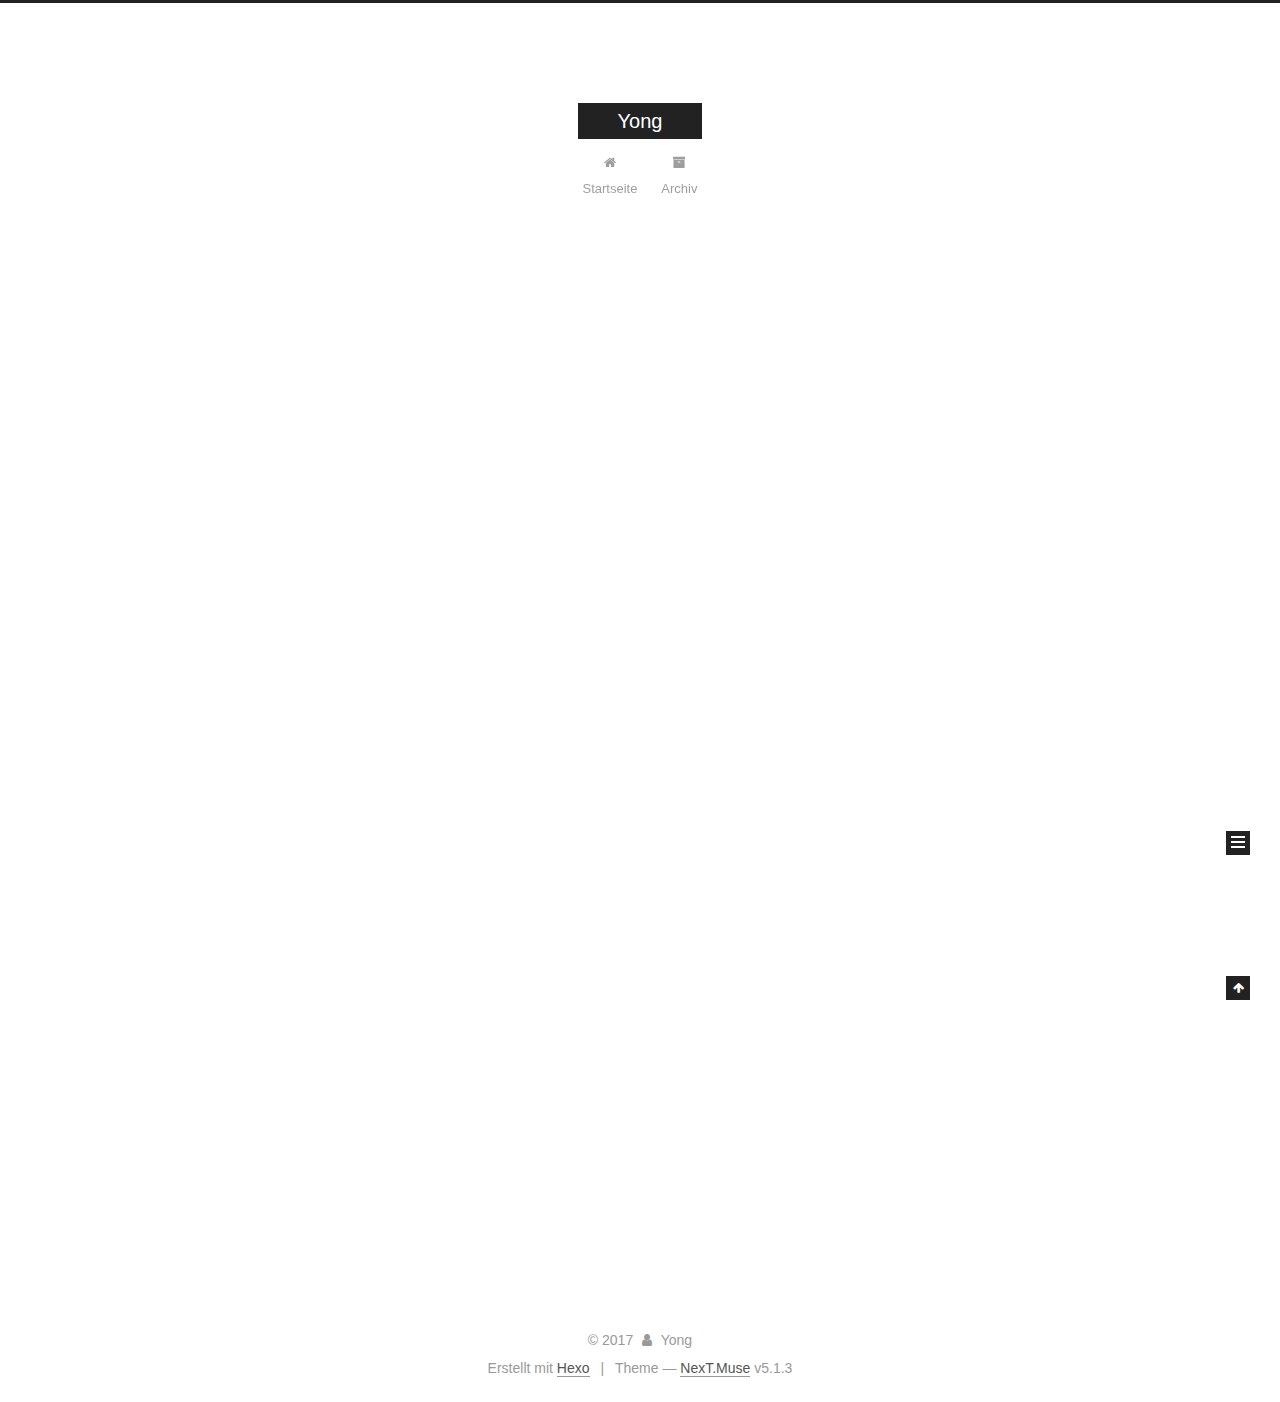
==== index.html @ 6906486b "Site updated: 2017-10-25 20:47:53" ====
<!DOCTYPE html>



  


<html class="theme-next muse use-motion" lang="">
<head>
  <meta charset="UTF-8"/>
<meta http-equiv="X-UA-Compatible" content="IE=edge" />
<meta name="viewport" content="width=device-width, initial-scale=1, maximum-scale=1"/>
<meta name="theme-color" content="#222">









<meta http-equiv="Cache-Control" content="no-transform" />
<meta http-equiv="Cache-Control" content="no-siteapp" />
















  
  
  <link href="/lib/fancybox/source/jquery.fancybox.css?v=2.1.5" rel="stylesheet" type="text/css" />







<link href="/lib/font-awesome/css/font-awesome.min.css?v=4.6.2" rel="stylesheet" type="text/css" />

<link href="/css/main.css?v=5.1.3" rel="stylesheet" type="text/css" />


  <link rel="apple-touch-icon" sizes="180x180" href="/images/apple-touch-icon-next.png?v=5.1.3">


  <link rel="icon" type="image/png" sizes="32x32" href="/images/favicon-32x32-next.png?v=5.1.3">


  <link rel="icon" type="image/png" sizes="16x16" href="/images/favicon-16x16-next.png?v=5.1.3">


  <link rel="mask-icon" href="/images/logo.svg?v=5.1.3" color="#222">





  <meta name="keywords" content="Hexo, NexT" />










<meta property="og:type" content="website">
<meta property="og:title" content="Yong">
<meta property="og:url" content="http://yoursite.com/index.html">
<meta property="og:site_name" content="Yong">
<meta name="twitter:card" content="summary">
<meta name="twitter:title" content="Yong">



<script type="text/javascript" id="hexo.configurations">
  var NexT = window.NexT || {};
  var CONFIG = {
    root: '/',
    scheme: 'Muse',
    version: '5.1.3',
    sidebar: {"position":"left","display":"post","offset":12,"b2t":false,"scrollpercent":false,"onmobile":false},
    fancybox: true,
    tabs: true,
    motion: {"enable":true,"async":false,"transition":{"post_block":"fadeIn","post_header":"slideDownIn","post_body":"slideDownIn","coll_header":"slideLeftIn","sidebar":"slideUpIn"}},
    duoshuo: {
      userId: '0',
      author: 'Author'
    },
    algolia: {
      applicationID: '',
      apiKey: '',
      indexName: '',
      hits: {"per_page":10},
      labels: {"input_placeholder":"Search for Posts","hits_empty":"We didn't find any results for the search: ${query}","hits_stats":"${hits} results found in ${time} ms"}
    }
  };
</script>



  <link rel="canonical" href="http://yoursite.com/"/>





  <title>Yong</title>
  








</head>

<body itemscope itemtype="http://schema.org/WebPage" lang="">

  
  
    
  

  <div class="container sidebar-position-left 
  page-home">
    <div class="headband"></div>

    <header id="header" class="header" itemscope itemtype="http://schema.org/WPHeader">
      <div class="header-inner"><div class="site-brand-wrapper">
  <div class="site-meta ">
    

    <div class="custom-logo-site-title">
      <a href="/"  class="brand" rel="start">
        <span class="logo-line-before"><i></i></span>
        <span class="site-title">Yong</span>
        <span class="logo-line-after"><i></i></span>
      </a>
    </div>
      
        <p class="site-subtitle"></p>
      
  </div>

  <div class="site-nav-toggle">
    <button>
      <span class="btn-bar"></span>
      <span class="btn-bar"></span>
      <span class="btn-bar"></span>
    </button>
  </div>
</div>

<nav class="site-nav">
  

  
    <ul id="menu" class="menu">
      
        
        <li class="menu-item menu-item-home">
          <a href="/" rel="section">
            
              <i class="menu-item-icon fa fa-fw fa-home"></i> <br />
            
            Startseite
          </a>
        </li>
      
        
        <li class="menu-item menu-item-archives">
          <a href="/archives/" rel="section">
            
              <i class="menu-item-icon fa fa-fw fa-archive"></i> <br />
            
            Archiv
          </a>
        </li>
      

      
    </ul>
  

  
</nav>



 </div>
    </header>

    <main id="main" class="main">
      <div class="main-inner">
        <div class="content-wrap">
          <div id="content" class="content">
            
  <section id="posts" class="posts-expand">
    
      

  

  
  
  

  <article class="post post-type-normal" itemscope itemtype="http://schema.org/Article">
  
  
  
  <div class="post-block">
    <link itemprop="mainEntityOfPage" href="http://yoursite.com/2017/10/25/hello-world/">

    <span hidden itemprop="author" itemscope itemtype="http://schema.org/Person">
      <meta itemprop="name" content="Yong">
      <meta itemprop="description" content="">
      <meta itemprop="image" content="/images/avatar.gif">
    </span>

    <span hidden itemprop="publisher" itemscope itemtype="http://schema.org/Organization">
      <meta itemprop="name" content="Yong">
    </span>

    
      <header class="post-header">

        
        
          <h1 class="post-title" itemprop="name headline">
                
                <a class="post-title-link" href="/2017/10/25/hello-world/" itemprop="url">Hello World</a></h1>
        

        <div class="post-meta">
          <span class="post-time">
            
              <span class="post-meta-item-icon">
                <i class="fa fa-calendar-o"></i>
              </span>
              
                <span class="post-meta-item-text">Veröffentlicht am</span>
              
              <time title="Post created" itemprop="dateCreated datePublished" datetime="2017-10-25T19:03:05+08:00">
                2017-10-25
              </time>
            

            

            
          </span>

          

          
            
          

          
          

          

          

          

        </div>
      </header>
    

    
    
    
    <div class="post-body" itemprop="articleBody">

      
      

      
        
          
            <p>Welcome to <a href="https://hexo.io/" target="_blank" rel="external">Hexo</a>! This is your very first post. Check <a href="https://hexo.io/docs/" target="_blank" rel="external">documentation</a> for more info. If you get any problems when using Hexo, you can find the answer in <a href="https://hexo.io/docs/troubleshooting.html" target="_blank" rel="external">troubleshooting</a> or you can ask me on <a href="https://github.com/hexojs/hexo/issues" target="_blank" rel="external">GitHub</a>.</p>
<h2 id="Quick-Start"><a href="#Quick-Start" class="headerlink" title="Quick Start"></a>Quick Start</h2><h3 id="Create-a-new-post"><a href="#Create-a-new-post" class="headerlink" title="Create a new post"></a>Create a new post</h3><figure class="highlight bash"><table><tr><td class="gutter"><pre><div class="line">1</div></pre></td><td class="code"><pre><div class="line">$ hexo new <span class="string">"My New Post"</span></div></pre></td></tr></table></figure>
<p>More info: <a href="https://hexo.io/docs/writing.html" target="_blank" rel="external">Writing</a></p>
<h3 id="Run-server"><a href="#Run-server" class="headerlink" title="Run server"></a>Run server</h3><figure class="highlight bash"><table><tr><td class="gutter"><pre><div class="line">1</div></pre></td><td class="code"><pre><div class="line">$ hexo server</div></pre></td></tr></table></figure>
<p>More info: <a href="https://hexo.io/docs/server.html" target="_blank" rel="external">Server</a></p>
<h3 id="Generate-static-files"><a href="#Generate-static-files" class="headerlink" title="Generate static files"></a>Generate static files</h3><figure class="highlight bash"><table><tr><td class="gutter"><pre><div class="line">1</div></pre></td><td class="code"><pre><div class="line">$ hexo generate</div></pre></td></tr></table></figure>
<p>More info: <a href="https://hexo.io/docs/generating.html" target="_blank" rel="external">Generating</a></p>
<h3 id="Deploy-to-remote-sites"><a href="#Deploy-to-remote-sites" class="headerlink" title="Deploy to remote sites"></a>Deploy to remote sites</h3><figure class="highlight bash"><table><tr><td class="gutter"><pre><div class="line">1</div></pre></td><td class="code"><pre><div class="line">$ hexo deploy</div></pre></td></tr></table></figure>
<p>More info: <a href="https://hexo.io/docs/deployment.html" target="_blank" rel="external">Deployment</a></p>

          
        
      
    </div>
    
    
    

    

    

    

    <footer class="post-footer">
      

      

      

      
      
        <div class="post-eof"></div>
      
    </footer>
  </div>
  
  
  
  </article>


    
  </section>

  


          </div>
          


          

        </div>
        
          
  
  <div class="sidebar-toggle">
    <div class="sidebar-toggle-line-wrap">
      <span class="sidebar-toggle-line sidebar-toggle-line-first"></span>
      <span class="sidebar-toggle-line sidebar-toggle-line-middle"></span>
      <span class="sidebar-toggle-line sidebar-toggle-line-last"></span>
    </div>
  </div>

  <aside id="sidebar" class="sidebar">
    
    <div class="sidebar-inner">

      

      

      <section class="site-overview-wrap sidebar-panel sidebar-panel-active">
        <div class="site-overview">
          <div class="site-author motion-element" itemprop="author" itemscope itemtype="http://schema.org/Person">
            
              <p class="site-author-name" itemprop="name">Yong</p>
              <p class="site-description motion-element" itemprop="description"></p>
          </div>

          <nav class="site-state motion-element">

            
              <div class="site-state-item site-state-posts">
              
                <a href="/archives/">
              
                  <span class="site-state-item-count">1</span>
                  <span class="site-state-item-name">Artikel</span>
                </a>
              </div>
            

            

            

          </nav>

          

          <div class="links-of-author motion-element">
            
          </div>

          
          

          
          

          

        </div>
      </section>

      

      

    </div>
  </aside>


        
      </div>
    </main>

    <footer id="footer" class="footer">
      <div class="footer-inner">
        <div class="copyright">&copy; <span itemprop="copyrightYear">2017</span>
  <span class="with-love">
    <i class="fa fa-user"></i>
  </span>
  <span class="author" itemprop="copyrightHolder">Yong</span>

  
</div>


  <div class="powered-by">Erstellt mit  <a class="theme-link" target="_blank" href="https://hexo.io">Hexo</a></div>



  <span class="post-meta-divider">|</span>



  <div class="theme-info">Theme &mdash; <a class="theme-link" target="_blank" href="https://github.com/iissnan/hexo-theme-next">NexT.Muse</a> v5.1.3</div>




        







        
      </div>
    </footer>

    
      <div class="back-to-top">
        <i class="fa fa-arrow-up"></i>
        
      </div>
    

    

  </div>

  

<script type="text/javascript">
  if (Object.prototype.toString.call(window.Promise) !== '[object Function]') {
    window.Promise = null;
  }
</script>









  












  
  
    <script type="text/javascript" src="/lib/jquery/index.js?v=2.1.3"></script>
  

  
  
    <script type="text/javascript" src="/lib/fastclick/lib/fastclick.min.js?v=1.0.6"></script>
  

  
  
    <script type="text/javascript" src="/lib/jquery_lazyload/jquery.lazyload.js?v=1.9.7"></script>
  

  
  
    <script type="text/javascript" src="/lib/velocity/velocity.min.js?v=1.2.1"></script>
  

  
  
    <script type="text/javascript" src="/lib/velocity/velocity.ui.min.js?v=1.2.1"></script>
  

  
  
    <script type="text/javascript" src="/lib/fancybox/source/jquery.fancybox.pack.js?v=2.1.5"></script>
  


  


  <script type="text/javascript" src="/js/src/utils.js?v=5.1.3"></script>

  <script type="text/javascript" src="/js/src/motion.js?v=5.1.3"></script>



  
  

  

  


  <script type="text/javascript" src="/js/src/bootstrap.js?v=5.1.3"></script>



  


  




	





  





  












  





  

  

  
  

  

  

  

</body>
</html>
---- css/main.css ----
/* normalize.css v3.0.2 | MIT License | git.io/normalize */
html {
  font-family: sans-serif; /* 1 */
  -ms-text-size-adjust: 100%; /* 2 */
  -webkit-text-size-adjust: 100%; /* 2 */
}
body {
  margin: 0;
}
article,
aside,
details,
figcaption,
figure,
footer,
header,
hgroup,
main,
menu,
nav,
section,
summary {
  display: block;
}
audio,
canvas,
progress,
video {
  display: inline-block; /* 1 */
  vertical-align: baseline; /* 2 */
}
audio:not([controls]) {
  display: none;
  height: 0;
}
[hidden],
template {
  display: none;
}
a {
  background-color: transparent;
}
a:active,
a:hover {
  outline: 0;
}
abbr[title] {
  border-bottom: 1px dotted;
}
b,
strong {
  font-weight: bold;
}
dfn {
  font-style: italic;
}
h1 {
  font-size: 2em;
  margin: 0.67em 0;
}
mark {
  background: #ff0;
  color: #000;
}
small {
  font-size: 80%;
}
sub,
sup {
  font-size: 75%;
  line-height: 0;
  position: relative;
  vertical-align: baseline;
}
sup {
  top: -0.5em;
}
sub {
  bottom: -0.25em;
}
img {
  border: 0;
}
svg:not(:root) {
  overflow: hidden;
}
figure {
  margin: 1em 40px;
}
hr {
  -moz-box-sizing: content-box;
  box-sizing: content-box;
  height: 0;
}
pre {
  overflow: auto;
}
code,
kbd,
pre,
samp {
  font-family: monospace, monospace;
  font-size: 1em;
}
button,
input,
optgroup,
select,
textarea {
  color: inherit; /* 1 */
  font: inherit; /* 2 */
  margin: 0; /* 3 */
}
button {
  overflow: visible;
}
button,
select {
  text-transform: none;
}
button,
html input[type="button"],
input[type="reset"],
input[type="submit"] {
  -webkit-appearance: button; /* 2 */
  cursor: pointer; /* 3 */
}
button[disabled],
html input[disabled] {
  cursor: default;
}
button::-moz-focus-inner,
input::-moz-focus-inner {
  border: 0;
  padding: 0;
}
input {
  line-height: normal;
}
input[type="checkbox"],
input[type="radio"] {
  box-sizing: border-box; /* 1 */
  padding: 0; /* 2 */
}
input[type="number"]::-webkit-inner-spin-button,
input[type="number"]::-webkit-outer-spin-button {
  height: auto;
}
input[type="search"] {
  -webkit-appearance: textfield; /* 1 */
  -moz-box-sizing: content-box;
  -webkit-box-sizing: content-box; /* 2 */
  box-sizing: content-box;
}
input[type="search"]::-webkit-search-cancel-button,
input[type="search"]::-webkit-search-decoration {
  -webkit-appearance: none;
}
fieldset {
  border: 1px solid #c0c0c0;
  margin: 0 2px;
  padding: 0.35em 0.625em 0.75em;
}
legend {
  border: 0; /* 1 */
  padding: 0; /* 2 */
}
textarea {
  overflow: auto;
}
optgroup {
  font-weight: bold;
}
table {
  border-collapse: collapse;
  border-spacing: 0;
}
td,
th {
  padding: 0;
}
::selection {
  background: #262a30;
  color: #fff;
}
body {
  position: relative;
  font-family: 'Lato', "PingFang SC", "Microsoft YaHei", sans-serif;
  font-size: 14px;
  line-height: 2;
  color: #555;
  background: #fff;
}
@media (max-width: 767px) {
  body {
    padding-right: 0 !important;
  }
}
@media (min-width: 768px) and (max-width: 991px) {
  body {
    padding-right: 0 !important;
  }
}
@media (min-width: 1600px) {
  body {
    font-size: 16px;
  }
}
h1,
h2,
h3,
h4,
h5,
h6 {
  margin: 0;
  padding: 0;
  font-weight: bold;
  line-height: 1.5;
  font-family: 'Lato', "PingFang SC", "Microsoft YaHei", sans-serif;
}
h2,
h3,
h4,
h5,
h6 {
  margin: 20px 0 15px;
}
h1 {
  font-size: 22px;
}
@media (max-width: 767px) {
  h1 {
    font-size: 18px;
  }
}
h2 {
  font-size: 20px;
}
@media (max-width: 767px) {
  h2 {
    font-size: 16px;
  }
}
h3 {
  font-size: 18px;
}
@media (max-width: 767px) {
  h3 {
    font-size: 14px;
  }
}
h4 {
  font-size: 16px;
}
@media (max-width: 767px) {
  h4 {
    font-size: 12px;
  }
}
h5 {
  font-size: 14px;
}
@media (max-width: 767px) {
  h5 {
    font-size: 10px;
  }
}
h6 {
  font-size: 12px;
}
@media (max-width: 767px) {
  h6 {
    font-size: 8px;
  }
}
p {
  margin: 0 0 20px 0;
}
a {
  color: #555;
  text-decoration: none;
  outline: none;
  border-bottom: 1px solid #999;
  word-wrap: break-word;
}
a:hover {
  color: #222;
  border-bottom-color: #222;
}
blockquote {
  margin: 0;
  padding: 0;
}
img {
  display: block;
  margin: auto;
  max-width: 100%;
  height: auto;
}
hr {
  margin: 40px 0;
  height: 3px;
  border: none;
  background-color: #ddd;
  background-image: repeating-linear-gradient(-45deg, #fff, #fff 4px, transparent 4px, transparent 8px);
}
blockquote {
  padding: 0 15px;
  color: #666;
  border-left: 4px solid #ddd;
}
blockquote cite::before {
  content: "-";
  padding: 0 5px;
}
dt {
  font-weight: 700;
}
dd {
  margin: 0;
  padding: 0;
}
kbd {
  border: 1px solid #ccc;
  border-radius: 0.2em;
  box-shadow: 0.1em 0.1em 0.2em rgba(0,0,0,0.1);
  background-color: #f9f9f9;
  font-family: inherit;
  background-image: -webkit-linear-gradient(top, #eee, #fff, #eee);
  padding: 0.1em 0.3em;
  white-space: nowrap;
}
.text-left {
  text-align: left;
}
.text-center {
  text-align: center;
}
.text-right {
  text-align: right;
}
.text-justify {
  text-align: justify;
}
.text-nowrap {
  white-space: nowrap;
}
.text-lowercase {
  text-transform: lowercase;
}
.text-uppercase {
  text-transform: uppercase;
}
.text-capitalize {
  text-transform: capitalize;
}
.center-block {
  display: block;
  margin-left: auto;
  margin-right: auto;
}
.clearfix:before,
.clearfix:after {
  content: " ";
  display: table;
}
.clearfix:after {
  clear: both;
}
.pullquote {
  width: 45%;
}
.pullquote.left {
  float: left;
  margin-left: 5px;
  margin-right: 10px;
}
.pullquote.right {
  float: right;
  margin-left: 10px;
  margin-right: 5px;
}
.affix.affix.affix {
  position: fixed;
}
.translation {
  margin-top: -20px;
  font-size: 14px;
  color: #999;
}
.scrollbar-measure {
  width: 100px;
  height: 100px;
  overflow: scroll;
  position: absolute;
  top: -9999px;
}
.use-motion .motion-element {
  opacity: 0;
}
table {
  margin: 20px 0;
  width: 100%;
  border-collapse: collapse;
  border-spacing: 0;
  border: 1px solid #ddd;
  font-size: 14px;
  table-layout: fixed;
  word-wrap: break-all;
}
table>tbody>tr:nth-of-type(odd) {
  background-color: #f9f9f9;
}
table>tbody>tr:hover {
  background-color: #f5f5f5;
}
caption,
th,
td {
  padding: 8px;
  text-align: left;
  vertical-align: middle;
  font-weight: normal;
}
th,
td {
  border-bottom: 3px solid #ddd;
  border-right: 1px solid #eee;
}
th {
  padding-bottom: 10px;
  font-weight: 700;
}
td {
  border-bottom-width: 1px;
}
html,
body {
  height: 100%;
}
.container {
  position: relative;
  min-height: 100%;
}
.header-inner {
  margin: 0 auto;
  padding: 100px 0 70px;
  width: 700px;
}
@media (min-width: 1600px) {
  .container .header-inner {
    width: 900px;
  }
}
.main {
  padding-bottom: 150px;
}
.main-inner {
  margin: 0 auto;
  width: 700px;
}
@media (min-width: 1600px) {
  .container .main-inner {
    width: 900px;
  }
}
.footer {
  position: absolute;
  left: 0;
  bottom: 0;
  width: 100%;
  min-height: 50px;
}
.footer-inner {
  box-sizing: border-box;
  margin: 20px auto;
  width: 700px;
}
@media (min-width: 1600px) {
  .container .footer-inner {
    width: 900px;
  }
}
pre,
.highlight {
  overflow: auto;
  margin: 20px 0;
  padding: 0;
  font-size: 13px;
  color: #4d4d4c;
  background: #f7f7f7;
  line-height: 1.6;
}
pre,
code {
  font-family: consolas, Menlo, "PingFang SC", "Microsoft YaHei", monospace;
}
code {
  padding: 2px 4px;
  word-wrap: break-word;
  color: #555;
  background: #eee;
  border-radius: 3px;
  font-size: 13px;
}
pre {
  padding: 10px;
}
pre code {
  padding: 0;
  color: #4d4d4c;
  background: none;
  text-shadow: none;
}
.highlight {
  border-radius: 1px;
}
.highlight pre {
  border: none;
  margin: 0;
  padding: 10px 0;
}
.highlight table {
  margin: 0;
  width: auto;
  border: none;
}
.highlight td {
  border: none;
  padding: 0;
}
.highlight figcaption {
  font-size: 1em;
  color: #4d4d4c;
  line-height: 1em;
  margin-bottom: 1em;
}
.highlight figcaption:before,
.highlight figcaption:after {
  content: " ";
  display: table;
}
.highlight figcaption:after {
  clear: both;
}
.highlight figcaption a {
  float: right;
  color: #4d4d4c;
}
.highlight figcaption a:hover {
  border-bottom-color: #4d4d4c;
}
.highlight .gutter pre {
  padding-left: 10px;
  padding-right: 10px;
  color: #869194;
  text-align: right;
  background-color: #eff2f3;
}
.highlight .code pre {
  width: 100%;
  padding-left: 10px;
  padding-right: 10px;
  background-color: #f7f7f7;
}
.highlight .line {
  height: 20px;
}
.gutter {
  -webkit-user-select: none;
  -moz-user-select: none;
  -ms-user-select: none;
  user-select: none;
}
.gist table {
  width: auto;
}
.gist table td {
  border: none;
}
pre .deletion {
  background: #fdd;
}
pre .addition {
  background: #dfd;
}
pre .meta {
  color: #8959a8;
}
pre .comment {
  color: #8e908c;
}
pre .variable,
pre .attribute,
pre .tag,
pre .regexp,
pre .ruby .constant,
pre .xml .tag .title,
pre .xml .pi,
pre .xml .doctype,
pre .html .doctype,
pre .css .id,
pre .css .class,
pre .css .pseudo {
  color: #c82829;
}
pre .number,
pre .preprocessor,
pre .built_in,
pre .literal,
pre .params,
pre .constant,
pre .command {
  color: #f5871f;
}
pre .ruby .class .title,
pre .css .rules .attribute,
pre .string,
pre .value,
pre .inheritance,
pre .header,
pre .ruby .symbol,
pre .xml .cdata,
pre .special,
pre .number,
pre .formula {
  color: #718c00;
}
pre .title,
pre .css .hexcolor {
  color: #3e999f;
}
pre .function,
pre .python .decorator,
pre .python .title,
pre .ruby .function .title,
pre .ruby .title .keyword,
pre .perl .sub,
pre .javascript .title,
pre .coffeescript .title {
  color: #4271ae;
}
pre .keyword,
pre .javascript .function {
  color: #8959a8;
}
.full-image.full-image.full-image {
  border: none;
  max-width: 100%;
  width: auto;
  margin: 20px auto;
}
@media (min-width: 992px) {
  .full-image.full-image.full-image {
    max-width: none;
    width: 110%;
    margin: 25px -5%;
  }
}
.blockquote-center,
.page-home .post-type-quote blockquote,
.page-post-detail .post-type-quote blockquote {
  position: relative;
  margin: 40px 0;
  padding: 0;
  border-left: none;
  text-align: center;
}
.blockquote-center::before,
.page-home .post-type-quote blockquote::before,
.page-post-detail .post-type-quote blockquote::before,
.blockquote-center::after,
.page-home .post-type-quote blockquote::after,
.page-post-detail .post-type-quote blockquote::after {
  position: absolute;
  content: ' ';
  display: block;
  width: 100%;
  height: 24px;
  opacity: 0.2;
  background-repeat: no-repeat;
  background-position: 0 -6px;
  background-size: 22px 22px;
}
.blockquote-center::before,
.page-home .post-type-quote blockquote::before,
.page-post-detail .post-type-quote blockquote::before {
  top: -20px;
  background-image: url("../images/quote-l.svg");
  border-top: 1px solid #ccc;
}
.blockquote-center::after,
.page-home .post-type-quote blockquote::after,
.page-post-detail .post-type-quote blockquote::after {
  bottom: -20px;
  background-image: url("../images/quote-r.svg");
  border-bottom: 1px solid #ccc;
  background-position: 100% 8px;
}
.blockquote-center p,
.page-home .post-type-quote blockquote p,
.page-post-detail .post-type-quote blockquote p,
.blockquote-center div,
.page-home .post-type-quote blockquote div,
.page-post-detail .post-type-quote blockquote div {
  text-align: center;
}
.post .post-body .group-picture img {
  box-sizing: border-box;
  padding: 0 3px;
  border: none;
}
.post .group-picture-row {
  overflow: hidden;
  margin-top: 6px;
}
.post .group-picture-row:first-child {
  margin-top: 0;
}
.post .group-picture-column {
  float: left;
}
.page-post-detail .post-body .group-picture-column {
  float: none;
  margin-top: 10px;
  width: auto !important;
}
.page-post-detail .post-body .group-picture-column img {
  margin: 0 auto;
}
.page-archive .group-picture-container {
  overflow: hidden;
}
.page-archive .group-picture-row {
  float: left;
}
.page-archive .group-picture-row:first-child {
  margin-top: 6px;
}
.page-archive .group-picture-column {
  max-width: 150px;
  max-height: 150px;
}
.post-body .note {
  position: relative;
  padding: 15px;
  margin-bottom: 20px;
  border: 1px solid #eee;
  border-left-width: 5px;
  border-radius: 3px;
}
.post-body .note h2,
.post-body .note h3,
.post-body .note h4,
.post-body .note h5,
.post-body .note h6 {
  margin-top: 0;
  margin-bottom: 0;
  border-bottom: initial;
  padding-top: 0 !important;
}
.post-body .note p:first-child,
.post-body .note ul:first-child,
.post-body .note ol:first-child,
.post-body .note table:first-child,
.post-body .note pre:first-child,
.post-body .note blockquote:first-child {
  margin-top: 0;
}
.post-body .note p:last-child,
.post-body .note ul:last-child,
.post-body .note ol:last-child,
.post-body .note table:last-child,
.post-body .note pre:last-child,
.post-body .note blockquote:last-child {
  margin-bottom: 0;
}
.post-body .note.default {
  border-left-color: #777;
}
.post-body .note.default h2,
.post-body .note.default h3,
.post-body .note.default h4,
.post-body .note.default h5,
.post-body .note.default h6 {
  color: #777;
}
.post-body .note.primary {
  border-left-color: #6f42c1;
}
.post-body .note.primary h2,
.post-body .note.primary h3,
.post-body .note.primary h4,
.post-body .note.primary h5,
.post-body .note.primary h6 {
  color: #6f42c1;
}
.post-body .note.info {
  border-left-color: #428bca;
}
.post-body .note.info h2,
.post-body .note.info h3,
.post-body .note.info h4,
.post-body .note.info h5,
.post-body .note.info h6 {
  color: #428bca;
}
.post-body .note.success {
  border-left-color: #5cb85c;
}
.post-body .note.success h2,
.post-body .note.success h3,
.post-body .note.success h4,
.post-body .note.success h5,
.post-body .note.success h6 {
  color: #5cb85c;
}
.post-body .note.warning {
  border-left-color: #f0ad4e;
}
.post-body .note.warning h2,
.post-body .note.warning h3,
.post-body .note.warning h4,
.post-body .note.warning h5,
.post-body .note.warning h6 {
  color: #f0ad4e;
}
.post-body .note.danger {
  border-left-color: #d9534f;
}
.post-body .note.danger h2,
.post-body .note.danger h3,
.post-body .note.danger h4,
.post-body .note.danger h5,
.post-body .note.danger h6 {
  color: #d9534f;
}
.post-body .label {
  display: inline;
  padding: 0 2px;
  white-space: nowrap;
}
.post-body .label.default {
  background-color: #f0f0f0;
}
.post-body .label.primary {
  background-color: #efe6f7;
}
.post-body .label.info {
  background-color: #e5f2f8;
}
.post-body .label.success {
  background-color: #e7f4e9;
}
.post-body .label.warning {
  background-color: #fcf6e1;
}
.post-body .label.danger {
  background-color: #fae8eb;
}
.post-body .tabs {
  position: relative;
  display: block;
  margin-bottom: 20px;
  padding-top: 10px;
}
.post-body .tabs ul.nav-tabs {
  margin: 0;
  padding: 0;
  display: flex;
  margin-bottom: -1px;
}
@media (max-width: 413px) {
  .post-body .tabs ul.nav-tabs {
    display: block;
    margin-bottom: 5px;
  }
}
.post-body .tabs ul.nav-tabs li.tab {
  list-style-type: none !important;
  margin: 0 0.25em 0 0;
  border-top: 3px solid transparent;
  border-left: 1px solid transparent;
  border-right: 1px solid transparent;
}
@media (max-width: 413px) {
  .post-body .tabs ul.nav-tabs li.tab {
    margin: initial;
    border-top: 1px solid transparent;
    border-left: 3px solid transparent;
    border-right: 1px solid transparent;
    border-bottom: 1px solid transparent;
  }
}
.post-body .tabs ul.nav-tabs li.tab a {
  outline: 0;
  border-bottom: initial;
  display: block;
  line-height: 1.8em;
  padding: 0.25em 0.75em;
  transition-duration: 0.2s;
  transition-timing-function: ease-out;
  transition-delay: 0s;
}
.post-body .tabs ul.nav-tabs li.tab a i {
  width: 1.285714285714286em;
}
.post-body .tabs ul.nav-tabs li.tab.active {
  border-top: 3px solid #fc6423;
  border-left: 1px solid #ddd;
  border-right: 1px solid #ddd;
  background-color: #fff;
}
@media (max-width: 413px) {
  .post-body .tabs ul.nav-tabs li.tab.active {
    border-top: 1px solid #ddd;
    border-left: 3px solid #fc6423;
    border-right: 1px solid #ddd;
    border-bottom: 1px solid #ddd;
  }
}
.post-body .tabs ul.nav-tabs li.tab.active a {
  cursor: default;
  color: #555;
}
.post-body .tabs .tab-content {
  background-color: #fff;
}
.post-body .tabs .tab-content .tab-pane {
  border: 1px solid #ddd;
  padding: 20px 20px 0 20px;
}
.post-body .tabs .tab-content .tab-pane:not(.active) {
  display: none !important;
}
.post-body .tabs .tab-content .tab-pane.active {
  display: block !important;
}
.btn {
  display: inline-block;
  padding: 0 20px;
  font-size: 14px;
  color: #fff;
  background: #222;
  border: 2px solid #222;
  text-decoration: none;
  border-radius: 0;
  transition-property: background-color;
  transition-duration: 0.2s;
  transition-timing-function: ease-in-out;
  transition-delay: 0s;
  line-height: 2;
}
.btn:hover {
  border-color: #222;
  color: #222;
  background: #fff;
}
.btn +.btn {
  margin: 0 0 8px 8px;
}
.btn .fa-fw {
  width: 1.285714285714286em;
  text-align: left;
}
.btn-bar {
  display: block;
  width: 22px;
  height: 2px;
  background: #555;
  border-radius: 1px;
}
.btn-bar+.btn-bar {
  margin-top: 4px;
}
.pagination {
  margin: 120px 0 40px;
  text-align: center;
  border-top: 1px solid #eee;
}
.page-number-basic,
.pagination .prev,
.pagination .next,
.pagination .page-number,
.pagination .space {
  display: inline-block;
  position: relative;
  top: -1px;
  margin: 0 10px;
  padding: 0 11px;
}
@media (max-width: 767px) {
  .page-number-basic,
  .pagination .prev,
  .pagination .next,
  .pagination .page-number,
  .pagination .space {
    margin: 0 5px;
  }
}
.pagination .prev,
.pagination .next,
.pagination .page-number {
  border-bottom: 0;
  border-top: 1px solid #eee;
  transition-property: border-color;
  transition-duration: 0.2s;
  transition-timing-function: ease-in-out;
  transition-delay: 0s;
}
.pagination .prev:hover,
.pagination .next:hover,
.pagination .page-number:hover {
  border-top-color: #222;
}
.pagination .space {
  padding: 0;
  margin: 0;
}
.pagination .prev {
  margin-left: 0;
}
.pagination .next {
  margin-right: 0;
}
.pagination .page-number.current {
  color: #fff;
  background: #ccc;
  border-top-color: #ccc;
}
@media (max-width: 767px) {
  .pagination {
    border-top: none;
  }
  .pagination .prev,
  .pagination .next,
  .pagination .page-number {
    margin-bottom: 10px;
    border-top: 0;
    border-bottom: 1px solid #eee;
    padding: 0 10px;
  }
  .pagination .prev:hover,
  .pagination .next:hover,
  .pagination .page-number:hover {
    border-bottom-color: #222;
  }
}
.comments {
  margin: 60px 20px 0;
}
.tag-cloud {
  text-align: center;
}
.tag-cloud a {
  display: inline-block;
  margin: 10px;
}
.back-to-top {
  box-sizing: border-box;
  position: fixed;
  bottom: -100px;
  right: 30px;
  z-index: 1050;
  padding: 0 6px;
  width: 24px;
  background: #222;
  font-size: 12px;
  opacity: 1;
  color: #fff;
  cursor: pointer;
  text-align: center;
  -webkit-transform: translateZ(0);
  transition-property: bottom;
  transition-duration: 0.2s;
  transition-timing-function: ease-in-out;
  transition-delay: 0s;
}
@media (min-width: 768px) and (max-width: 991px) {
  .back-to-top {
    display: none !important;
  }
}
@media (max-width: 767px) {
  .back-to-top {
    display: none !important;
  }
}
.back-to-top.back-to-top-on {
  bottom: 19px;
}
.header {
  background: transparent;
}
.header-inner {
  position: relative;
}
.headband {
  height: 3px;
  background: #222;
}
.site-meta {
  margin: 0;
  text-align: center;
}
@media (max-width: 767px) {
  .site-meta {
    text-align: center;
  }
}
.brand {
  position: relative;
  display: inline-block;
  padding: 0 40px;
  color: #fff;
  background: #222;
  border-bottom: none;
}
.brand:hover {
  color: #fff;
}
.logo {
  display: inline-block;
  margin-right: 5px;
  line-height: 36px;
  vertical-align: top;
}
.site-title {
  display: inline-block;
  vertical-align: top;
  line-height: 36px;
  font-size: 20px;
  font-weight: normal;
  font-family: 'Lato', "PingFang SC", "Microsoft YaHei", sans-serif;
}
.site-subtitle {
  margin-top: 10px;
  font-size: 13px;
  color: #999;
}
.use-motion .brand {
  opacity: 0;
}
.use-motion .logo,
.use-motion .site-title,
.use-motion .site-subtitle {
  opacity: 0;
  position: relative;
  top: -10px;
}
.site-nav-toggle {
  display: none;
  position: absolute;
  top: 10px;
  left: 10px;
}
@media (max-width: 767px) {
  .site-nav-toggle {
    display: block;
  }
}
.site-nav-toggle button {
  margin-top: 2px;
  padding: 9px 10px;
  background: transparent;
  border: none;
}
@media (max-width: 767px) {
  .site-nav {
    display: none;
    margin: 0 -10px;
    padding: 0 10px;
    clear: both;
    border-top: 1px solid #ddd;
  }
}
@media (min-width: 768px) and (max-width: 991px) {
  .site-nav {
    display: block !important;
  }
}
@media (min-width: 992px) {
  .site-nav {
    display: block !important;
  }
}
.menu {
  margin-top: 20px;
  padding-left: 0;
  text-align: center;
}
.menu .menu-item {
  display: inline-block;
  margin: 0 10px;
  list-style: none;
}
@media screen and (max-width: 767px) {
  .menu .menu-item {
    margin-top: 10px;
  }
}
.menu .menu-item a {
  display: block;
  font-size: 13px;
  line-height: inherit;
  border-bottom: 1px solid transparent;
  transition-property: border-color;
  transition-duration: 0.2s;
  transition-timing-function: ease-in-out;
  transition-delay: 0s;
}
.menu .menu-item a:hover {
  border-bottom-color: #222;
}
.menu .menu-item .fa {
  margin-right: 5px;
}
.use-motion .menu-item {
  opacity: 0;
}
.post-body {
  font-family: 'Lato', "PingFang SC", "Microsoft YaHei", sans-serif;
}
@media (max-width: 767px) {
  .post-body {
    word-break: break-word;
  }
}
.post-body .fancybox img {
  display: block !important;
  margin: 0 auto;
  cursor: pointer;
  cursor: zoom-in;
  cursor: -webkit-zoom-in;
}
.post-body .image-caption,
.post-body .figure .caption {
  margin: -20px auto 15px;
  text-align: center;
  font-size: 14px;
  color: #999;
  font-weight: bold;
  line-height: 1;
}
.post-sticky-flag {
  display: inline-block;
  font-size: 16px;
  -ms-transform: rotate(30deg);
  -webkit-transform: rotate(30deg);
  -moz-transform: rotate(30deg);
  -ms-transform: rotate(30deg);
  -o-transform: rotate(30deg);
  transform: rotate(30deg);
}
.use-motion .post-block,
.use-motion .pagination,
.use-motion .comments {
  opacity: 0;
}
.use-motion .post-header {
  opacity: 0;
}
.use-motion .post-body {
  opacity: 0;
}
.use-motion .collection-title {
  opacity: 0;
}
.posts-expand {
  padding-top: 40px;
}
@media (max-width: 767px) {
  .posts-expand {
    margin: 0 20px;
  }
  .post-body pre .gutter pre {
    padding-right: 10px;
  }
  .post-body .highlight {
    margin-left: 0px;
    margin-right: 0px;
    padding: 0;
  }
  .post-body .highlight .gutter pre {
    padding-right: 10px;
  }
}
@media (min-width: 992px) {
  .posts-expand .post-body {
    text-align: justify;
  }
}
.posts-expand .post-body h2,
.posts-expand .post-body h3,
.posts-expand .post-body h4,
.posts-expand .post-body h5,
.posts-expand .post-body h6 {
  padding-top: 10px;
}
.posts-expand .post-body h2 .header-anchor,
.posts-expand .post-body h3 .header-anchor,
.posts-expand .post-body h4 .header-anchor,
.posts-expand .post-body h5 .header-anchor,
.posts-expand .post-body h6 .header-anchor {
  float: right;
  margin-left: 10px;
  color: #ccc;
  border-bottom-style: none;
  visibility: hidden;
}
.posts-expand .post-body h2 .header-anchor:hover,
.posts-expand .post-body h3 .header-anchor:hover,
.posts-expand .post-body h4 .header-anchor:hover,
.posts-expand .post-body h5 .header-anchor:hover,
.posts-expand .post-body h6 .header-anchor:hover {
  color: inherit;
}
.posts-expand .post-body h2:hover .header-anchor,
.posts-expand .post-body h3:hover .header-anchor,
.posts-expand .post-body h4:hover .header-anchor,
.posts-expand .post-body h5:hover .header-anchor,
.posts-expand .post-body h6:hover .header-anchor {
  visibility: visible;
}
.posts-expand .post-body ul li {
  list-style: circle;
}
.posts-expand .post-body img {
  box-sizing: border-box;
  margin: auto;
  padding: 3px;
  border: 1px solid #ddd;
}
.posts-expand .post-body .fancybox img {
  margin: 0 auto 25px;
}
@media (max-width: 767px) {
  .posts-collapse {
    margin: 0 20px;
  }
  .posts-collapse .post-title,
  .posts-collapse .post-meta {
    display: block;
    width: auto;
    text-align: left;
  }
}
.posts-collapse {
  position: relative;
  z-index: 1010;
  margin-left: 55px;
}
.posts-collapse::after {
  content: " ";
  position: absolute;
  top: 20px;
  left: 0;
  margin-left: -2px;
  width: 4px;
  height: 100%;
  background: #f5f5f5;
  z-index: -1;
}
@media (max-width: 767px) {
  .posts-collapse {
    margin: 0 20px;
  }
}
.posts-collapse .collection-title {
  position: relative;
  margin: 60px 0;
}
.posts-collapse .collection-title h1,
.posts-collapse .collection-title h2 {
  margin-left: 20px;
}
.posts-collapse .collection-title small {
  color: #bbb;
  margin-left: 5px;
}
.posts-collapse .collection-title::before {
  content: " ";
  position: absolute;
  left: 0;
  top: 50%;
  margin-left: -4px;
  margin-top: -4px;
  width: 8px;
  height: 8px;
  background: #bbb;
  border-radius: 50%;
}
.posts-collapse .post {
  margin: 30px 0;
}
.posts-collapse .post-header {
  position: relative;
  transition-duration: 0.2s;
  transition-timing-function: ease-in-out;
  transition-delay: 0s;
  transition-property: border;
  border-bottom: 1px dashed #ccc;
}
.posts-collapse .post-header::before {
  content: " ";
  position: absolute;
  left: 0;
  top: 12px;
  width: 6px;
  height: 6px;
  margin-left: -4px;
  background: #bbb;
  border-radius: 50%;
  border: 1px solid #fff;
  transition-duration: 0.2s;
  transition-timing-function: ease-in-out;
  transition-delay: 0s;
  transition-property: background;
}
.posts-collapse .post-header:hover {
  border-bottom-color: #666;
}
.posts-collapse .post-header:hover::before {
  background: #222;
}
.posts-collapse .post-meta {
  position: absolute;
  font-size: 12px;
  left: 20px;
  top: 5px;
}
.posts-collapse .post-comments-count {
  display: none;
}
.posts-collapse .post-title {
  margin-left: 60px;
  font-size: 16px;
  font-weight: normal;
  line-height: inherit;
}
.posts-collapse .post-title::after {
  margin-left: 3px;
  opacity: 0.6;
}
.posts-collapse .post-title a {
  color: #666;
  border-bottom: none;
}
.page-home .post-type-quote .post-header,
.page-post-detail .post-type-quote .post-header,
.page-home .post-type-quote .post-tags,
.page-post-detail .post-type-quote .post-tags {
  display: none;
}
.posts-expand .post-title {
  text-align: center;
  word-break: break-word;
  font-weight: 400;
}
.posts-expand .post-title-link {
  display: inline-block;
  position: relative;
  color: #555;
  border-bottom: none;
  line-height: 1.2;
  vertical-align: top;
}
.posts-expand .post-title-link::before {
  content: "";
  position: absolute;
  width: 100%;
  height: 2px;
  bottom: 0;
  left: 0;
  background-color: #000;
  visibility: hidden;
  -webkit-transform: scaleX(0);
  -moz-transform: scaleX(0);
  -ms-transform: scaleX(0);
  -o-transform: scaleX(0);
  transform: scaleX(0);
  transition-duration: 0.2s;
  transition-timing-function: ease-in-out;
  transition-delay: 0s;
}
.posts-expand .post-title-link:hover::before {
  visibility: visible;
  -webkit-transform: scaleX(1);
  -moz-transform: scaleX(1);
  -ms-transform: scaleX(1);
  -o-transform: scaleX(1);
  transform: scaleX(1);
}
.posts-expand .post-title-link .fa {
  font-size: 16px;
}
.posts-expand .post-meta {
  margin: 3px 0 60px 0;
  color: #999;
  font-family: 'Lato', "PingFang SC", "Microsoft YaHei", sans-serif;
  font-size: 12px;
  text-align: center;
}
.posts-expand .post-meta .post-category-list {
  display: inline-block;
  margin: 0;
  padding: 3px;
}
.posts-expand .post-meta .post-category-list-link {
  color: #999;
}
.posts-expand .post-meta .post-description {
  font-size: 14px;
  margin-top: 2px;
}
.post-meta-divider {
  margin: 0 0.5em;
}
.post-meta-item-icon {
  margin-right: 3px;
}
@media (min-width: 768px) and (max-width: 991px) {
  .post-meta-item-icon {
    display: inline-block;
  }
}
@media (max-width: 767px) {
  .post-meta-item-icon {
    display: inline-block;
  }
}
@media (min-width: 768px) and (max-width: 991px) {
  .post-meta-item-text {
    display: none;
  }
}
@media (max-width: 767px) {
  .post-meta-item-text {
    display: none;
  }
}
@media (max-width: 767px) {
  .posts-expand .post-comments-count {
    display: none;
  }
}
.post-button {
  margin-top: 40px;
}
.posts-expand .post-tags {
  margin-top: 40px;
  text-align: center;
}
.posts-expand .post-tags a {
  display: inline-block;
  margin-right: 10px;
  font-size: 13px;
}
.post-nav {
  display: table;
  margin-top: 15px;
  width: 100%;
  border-top: 1px solid #eee;
}
.post-nav-divider {
  display: table-cell;
  width: 10%;
}
.post-nav-item {
  display: table-cell;
  padding: 10px 0 0 0;
  width: 45%;
  vertical-align: top;
}
.post-nav-item a {
  position: relative;
  display: block;
  line-height: 25px;
  font-size: 14px;
  color: #555;
  border-bottom: none;
}
.post-nav-item a:hover {
  color: #222;
  border-bottom: none;
}
.post-nav-item a:active {
  top: 2px;
}
.post-nav-item .fa {
  position: absolute;
  top: 8px;
  left: 0;
  font-size: 12px;
}
.post-nav-next a {
  padding-left: 15px;
}
.post-nav-prev {
  text-align: right;
}
.post-nav-prev a {
  padding-right: 15px;
}
.post-nav-prev .fa {
  right: 0;
  left: auto;
}
.posts-expand .post-eof {
  display: block;
  margin: 80px auto 60px;
  width: 8%;
  height: 1px;
  background: #ccc;
  text-align: center;
}
.post:last-child .post-eof.post-eof.post-eof {
  display: none;
}
.post-gallery {
  display: table;
  table-layout: fixed;
  width: 100%;
  border-collapse: separate;
}
.post-gallery-row {
  display: table-row;
}
.post-gallery .post-gallery-img {
  display: table-cell;
  text-align: center;
  vertical-align: middle;
  border: none;
}
.post-gallery .post-gallery-img img {
  max-width: 100%;
  max-height: 100%;
  border: none;
}
.fancybox-close,
.fancybox-close:hover {
  border: none;
}
.rtl.post-body p,
.rtl.post-body a,
.rtl.post-body h1,
.rtl.post-body h2,
.rtl.post-body h3,
.rtl.post-body h4,
.rtl.post-body h5,
.rtl.post-body h6,
.rtl.post-body li,
.rtl.post-body ul,
.rtl.post-body ol {
  direction: rtl;
  font-family: UKIJ Ekran;
}
.rtl.post-title {
  font-family: UKIJ Ekran;
}
.sidebar {
  position: fixed;
  right: 0;
  top: 0;
  bottom: 0;
  width: 0;
  z-index: 1040;
  box-shadow: inset 0 2px 6px #000;
  background: #222;
  -webkit-transform: translateZ(0);
}
.sidebar a {
  color: #999;
  border-bottom-color: #555;
}
.sidebar a:hover {
  color: #eee;
}
@media (min-width: 768px) and (max-width: 991px) {
  .sidebar {
    display: none !important;
  }
}
@media (max-width: 767px) {
  .sidebar {
    display: none !important;
  }
}
.sidebar-inner {
  position: relative;
  padding: 20px 10px;
  color: #999;
  text-align: center;
}
.site-overview-wrap {
  overflow: hidden;
}
.site-overview {
  overflow-y: auto;
  overflow-x: hidden;
}
.sidebar-toggle {
  position: fixed;
  right: 30px;
  bottom: 45px;
  width: 14px;
  height: 14px;
  padding: 5px;
  background: #222;
  line-height: 0;
  z-index: 1050;
  cursor: pointer;
  -webkit-transform: translateZ(0);
}
@media (min-width: 768px) and (max-width: 991px) {
  .sidebar-toggle {
    display: none !important;
  }
}
@media (max-width: 767px) {
  .sidebar-toggle {
    display: none !important;
  }
}
.sidebar-toggle-line {
  position: relative;
  display: inline-block;
  vertical-align: top;
  height: 2px;
  width: 100%;
  background: #fff;
  margin-top: 3px;
}
.sidebar-toggle-line:first-child {
  margin-top: 0;
}
.site-author-image {
  display: block;
  margin: 0 auto;
  padding: 2px;
  max-width: 96px;
  height: auto;
  border: 2px solid #333;
}
.site-author-name {
  margin: 5px 0 0;
  text-align: center;
  color: #f5f5f5;
  font-weight: normal;
}
.site-description {
  margin-top: 5px;
  text-align: center;
  font-size: 14px;
  color: #999;
}
.site-state {
  overflow: hidden;
  line-height: 1.4;
  white-space: nowrap;
  text-align: center;
}
.site-state-item {
  display: inline-block;
  padding: 0 15px;
  border-left: 1px solid #333;
}
.site-state-item:first-child {
  border-left: none;
}
.site-state-item a {
  border-bottom: none;
}
.site-state-item-count {
  display: block;
  text-align: center;
  color: inherit;
  font-weight: 600;
  font-size: 18px;
}
.site-state-item-name {
  font-size: 13px;
  color: inherit;
}
.feed-link {
  margin-top: 20px;
}
.feed-link a {
  display: inline-block;
  padding: 0 15px;
  color: #fc6423;
  border: 1px solid #fc6423;
  border-radius: 4px;
}
.feed-link a i {
  color: #fc6423;
  font-size: 14px;
}
.feed-link a:hover {
  color: #fff;
  background: #fc6423;
}
.feed-link a:hover i {
  color: #fff;
}
.links-of-author {
  margin-top: 20px;
}
.links-of-author a {
  display: inline-block;
  vertical-align: middle;
  margin-right: 10px;
  margin-bottom: 10px;
  border-bottom-color: #555;
  font-size: 13px;
}
.links-of-author a:before {
  display: inline-block;
  vertical-align: middle;
  margin-right: 3px;
  content: " ";
  width: 4px;
  height: 4px;
  border-radius: 50%;
  background: #28cbff;
}
.links-of-blogroll {
  font-size: 13px;
}
.links-of-blogroll-title {
  margin-top: 20px;
  font-size: 14px;
  font-weight: 600;
}
.links-of-blogroll-list {
  margin: 0;
  padding: 0;
  list-style: none;
}
.links-of-blogroll-item {
  padding: 2px 10px;
}
.links-of-blogroll-item a {
  max-width: 280px;
  box-sizing: border-box;
  display: inline-block;
  overflow: hidden;
  white-space: nowrap;
  text-overflow: ellipsis;
}
.sidebar-nav {
  margin: 0 0 20px;
  padding-left: 0;
}
.sidebar-nav li {
  display: inline-block;
  cursor: pointer;
  border-bottom: 1px solid transparent;
  font-size: 14px;
  color: #555;
}
.sidebar-nav li:hover {
  color: #f5f5f5;
}
.page-post-detail .sidebar-nav-toc {
  padding: 0 5px;
}
.page-post-detail .sidebar-nav-overview {
  margin-left: 10px;
}
.sidebar-nav .sidebar-nav-active {
  color: #87daff;
  border-bottom-color: #87daff;
}
.sidebar-nav .sidebar-nav-active:hover {
  color: #87daff;
}
.sidebar-panel {
  display: none;
}
.sidebar-panel-active {
  display: block;
}
.post-toc-empty {
  font-size: 14px;
  color: #666;
}
.post-toc-wrap {
  overflow: hidden;
}
.post-toc {
  overflow: auto;
}
.post-toc ol {
  margin: 0;
  padding: 0 2px 5px 10px;
  text-align: left;
  list-style: none;
  font-size: 14px;
}
.post-toc ol > ol {
  padding-left: 0;
}
.post-toc ol a {
  transition-duration: 0.2s;
  transition-timing-function: ease-in-out;
  transition-delay: 0s;
  transition-property: all;
  color: #999;
  border-bottom-color: #555;
}
.post-toc ol a:hover {
  color: #ccc;
  border-bottom-color: #ccc;
}
.post-toc .nav-item {
  overflow: hidden;
  text-overflow: ellipsis;
  white-space: nowrap;
  line-height: 1.8;
}
.post-toc .nav .nav-child {
  display: none;
}
.post-toc .nav .active > .nav-child {
  display: block;
}
.post-toc .nav .active-current > .nav-child {
  display: block;
}
.post-toc .nav .active-current > .nav-child > .nav-item {
  display: block;
}
.post-toc .nav .active > a {
  color: #87daff;
  border-bottom-color: #87daff;
}
.post-toc .nav .active-current > a {
  color: #87daff;
}
.post-toc .nav .active-current > a:hover {
  color: #87daff;
}
.footer {
  font-size: 14px;
  color: #999;
}
.footer img {
  border: none;
}
.footer-inner {
  text-align: center;
}
.with-love {
  display: inline-block;
  margin: 0 5px;
}
.powered-by,
.theme-info {
  display: inline-block;
}
.cc-license {
  margin-top: 10px;
  text-align: center;
}
.cc-license .cc-opacity {
  opacity: 0.7;
  border-bottom: none;
}
.cc-license .cc-opacity:hover {
  opacity: 0.9;
}
.cc-license img {
  display: inline-block;
}
.theme-next #ds-thread #ds-reset {
  color: #555;
}
.theme-next #ds-thread #ds-reset .ds-replybox {
  margin-bottom: 30px;
}
.theme-next #ds-thread #ds-reset .ds-replybox .ds-avatar,
.theme-next #ds-reset .ds-avatar img {
  box-shadow: none;
}
.theme-next #ds-thread #ds-reset .ds-textarea-wrapper {
  border-color: #c7d4e1;
  background: none;
  border-top-right-radius: 3px;
  border-top-left-radius: 3px;
}
.theme-next #ds-thread #ds-reset .ds-textarea-wrapper textarea {
  height: 60px;
}
.theme-next #ds-reset .ds-rounded-top {
  border-radius: 0;
}
.theme-next #ds-thread #ds-reset .ds-post-toolbar {
  box-sizing: border-box;
  border: 1px solid #c7d4e1;
  background: #f6f8fa;
}
.theme-next #ds-thread #ds-reset .ds-post-options {
  height: 40px;
  border: none;
  background: none;
}
.theme-next #ds-thread #ds-reset .ds-toolbar-buttons {
  top: 11px;
}
.theme-next #ds-thread #ds-reset .ds-sync {
  top: 5px;
}
.theme-next #ds-thread #ds-reset .ds-post-button {
  top: 4px;
  right: 5px;
  width: 90px;
  height: 30px;
  border: 1px solid #c5ced7;
  border-radius: 3px;
  background-image: linear-gradient(#fbfbfc, #f5f7f9);
  color: #60676d;
}
.theme-next #ds-thread #ds-reset .ds-post-button:hover {
  background-position: 0 -30px;
  color: #60676d;
}
.theme-next #ds-thread #ds-reset .ds-comments-info {
  padding: 10px 0;
}
.theme-next #ds-thread #ds-reset .ds-sort {
  display: none;
}
.theme-next #ds-thread #ds-reset li.ds-tab a.ds-current {
  border: none;
  background: #f6f8fa;
  color: #60676d;
}
.theme-next #ds-thread #ds-reset li.ds-tab a.ds-current:hover {
  background-color: #e9f0f7;
  color: #60676d;
}
.theme-next #ds-thread #ds-reset li.ds-tab a {
  border-radius: 2px;
  padding: 5px;
}
.theme-next #ds-thread #ds-reset .ds-login-buttons p {
  color: #999;
  line-height: 36px;
}
.theme-next #ds-thread #ds-reset .ds-login-buttons .ds-service-list li {
  height: 28px;
}
.theme-next #ds-thread #ds-reset .ds-service-list a {
  background: none;
  padding: 5px;
  border: 1px solid;
  border-radius: 3px;
  text-align: center;
}
.theme-next #ds-thread #ds-reset .ds-service-list a:hover {
  color: #fff;
  background: #666;
}
.theme-next #ds-thread #ds-reset .ds-service-list .ds-weibo {
  color: #fc9b00;
  border-color: #fc9b00;
}
.theme-next #ds-thread #ds-reset .ds-service-list .ds-weibo:hover {
  background: #fc9b00;
}
.theme-next #ds-thread #ds-reset .ds-service-list .ds-qq {
  color: #60a3ec;
  border-color: #60a3ec;
}
.theme-next #ds-thread #ds-reset .ds-service-list .ds-qq:hover {
  background: #60a3ec;
}
.theme-next #ds-thread #ds-reset .ds-service-list .ds-renren {
  color: #2e7ac4;
  border-color: #2e7ac4;
}
.theme-next #ds-thread #ds-reset .ds-service-list .ds-renren:hover {
  background: #2e7ac4;
}
.theme-next #ds-thread #ds-reset .ds-service-list .ds-douban {
  color: #37994c;
  border-color: #37994c;
}
.theme-next #ds-thread #ds-reset .ds-service-list .ds-douban:hover {
  background: #37994c;
}
.theme-next #ds-thread #ds-reset .ds-service-list .ds-kaixin {
  color: #fef20d;
  border-color: #fef20d;
}
.theme-next #ds-thread #ds-reset .ds-service-list .ds-kaixin:hover {
  background: #fef20d;
}
.theme-next #ds-thread #ds-reset .ds-service-list .ds-netease {
  color: #f00;
  border-color: #f00;
}
.theme-next #ds-thread #ds-reset .ds-service-list .ds-netease:hover {
  background: #f00;
}
.theme-next #ds-thread #ds-reset .ds-service-list .ds-sohu {
  color: #ffcb05;
  border-color: #ffcb05;
}
.theme-next #ds-thread #ds-reset .ds-service-list .ds-sohu:hover {
  background: #ffcb05;
}
.theme-next #ds-thread #ds-reset .ds-service-list .ds-baidu {
  color: #2831e0;
  border-color: #2831e0;
}
.theme-next #ds-thread #ds-reset .ds-service-list .ds-baidu:hover {
  background: #2831e0;
}
.theme-next #ds-thread #ds-reset .ds-service-list .ds-google {
  color: #166bec;
  border-color: #166bec;
}
.theme-next #ds-thread #ds-reset .ds-service-list .ds-google:hover {
  background: #166bec;
}
.theme-next #ds-thread #ds-reset .ds-service-list .ds-weixin {
  color: #00ce0d;
  border-color: #00ce0d;
}
.theme-next #ds-thread #ds-reset .ds-service-list .ds-weixin:hover {
  background: #00ce0d;
}
.theme-next #ds-thread #ds-reset .ds-service-list .ds-more-services {
  border: none;
}
.theme-next #ds-thread #ds-reset .ds-service-list .ds-more-services:hover {
  background: none;
}
.theme-next #ds-reset .duoshuo-ua-admin {
  display: inline-block;
  color: #f00;
}
.theme-next #ds-reset .duoshuo-ua-platform,
.theme-next #ds-reset .duoshuo-ua-browser {
  color: #ccc;
}
.theme-next #ds-reset .duoshuo-ua-platform .fa,
.theme-next #ds-reset .duoshuo-ua-browser .fa {
  display: inline-block;
  margin-right: 3px;
}
.theme-next #ds-reset .duoshuo-ua-separator {
  display: inline-block;
  margin-left: 5px;
}
.theme-next .this_ua {
  background-color: #ccc !important;
  border-radius: 4px;
  padding: 0 5px !important;
  margin: 1px 1px !important;
  border: 1px solid #bbb !important;
  color: #fff;
  display: inline-block !important;
}
.theme-next .this_ua.admin {
  background-color: #d9534f !important;
  border-color: #d9534f !important;
}
.theme-next .this_ua.platform.iOS,
.theme-next .this_ua.platform.Mac,
.theme-next .this_ua.platform.Windows {
  background-color: #39b3d7 !important;
  border-color: #46b8da !important;
}
.theme-next .this_ua.platform.Linux {
  background-color: #3a3a3a !important;
  border-color: #1f1f1f !important;
}
.theme-next .this_ua.platform.Android {
  background-color: #00c47d !important;
  border-color: #01b171 !important;
}
.theme-next .this_ua.browser.Mobile,
.theme-next .this_ua.browser.Chrome {
  background-color: #5cb85c !important;
  border-color: #4cae4c !important;
}
.theme-next .this_ua.browser.Firefox {
  background-color: #f0ad4e !important;
  border-color: #eea236 !important;
}
.theme-next .this_ua.browser.Maxthon,
.theme-next .this_ua.browser.IE {
  background-color: #428bca !important;
  border-color: #357ebd !important;
}
.theme-next .this_ua.browser.baidu,
.theme-next .this_ua.browser.UCBrowser,
.theme-next .this_ua.browser.Opera {
  background-color: #d9534f !important;
  border-color: #d43f3a !important;
}
.theme-next .this_ua.browser.Android,
.theme-next .this_ua.browser.QQBrowser {
  background-color: #78ace9 !important;
  border-color: #4cae4c !important;
}
.post-spread {
  margin-top: 20px;
  text-align: center;
}
.jiathis_style {
  display: inline-block;
}
.jiathis_style a {
  border: none;
}
.fa {
  font-family: FontAwesome !important;
}
.post-spread {
  margin-top: 20px;
  text-align: center;
}
.bdshare-slide-button-box a {
  border: none;
}
.bdsharebuttonbox {
  display: inline-block;
}
.bdsharebuttonbox a {
  border: none;
}
.local-search-pop-overlay {
  position: fixed;
  width: 100%;
  height: 100%;
  top: 0;
  left: 0;
  z-index: 2080;
  background-color: rgba(0,0,0,0.3);
}
.local-search-popup {
  display: none;
  position: fixed;
  top: 10%;
  left: 50%;
  margin-left: -350px;
  width: 700px;
  height: 80%;
  padding: 0;
  background: #fff;
  color: #333;
  z-index: 9999;
  border-radius: 5px;
}
@media (max-width: 767px) {
  .local-search-popup {
    padding: 0;
    top: 0;
    left: 0;
    margin: 0;
    width: 100%;
    height: 100%;
    border-radius: 0;
  }
}
.local-search-popup ul.search-result-list {
  padding: 0;
  margin: 0 5px;
}
.local-search-popup p.search-result {
  border-bottom: 1px dashed #ccc;
  padding: 5px 0;
}
.local-search-popup a.search-result-title {
  font-weight: bold;
  font-size: 16px;
}
.local-search-popup .search-keyword {
  border-bottom: 1px dashed #f00;
  font-weight: bold;
  color: #f00;
}
.local-search-popup .local-search-header {
  padding: 5px;
  height: 36px;
  background: #f5f5f5;
  border-top-left-radius: 5px;
  border-top-right-radius: 5px;
}
.local-search-popup #local-search-result {
  overflow: auto;
  position: relative;
  padding: 5px 25px;
  height: calc(100% - 55px);
}
.local-search-popup .local-search-input-wrapper {
  display: inline-block;
  width: calc(100% - 90px);
  height: 36px;
  line-height: 36px;
  padding: 0 5px;
}
.local-search-popup .local-search-input-wrapper input {
  padding: 8px 0;
  height: 20px;
  display: block;
  width: 100%;
  outline: none;
  border: none;
  background: transparent;
  vertical-align: middle;
}
.local-search-popup .search-icon,
.local-search-popup .popup-btn-close {
  display: inline-block;
  font-size: 18px;
  color: #999;
  height: 36px;
  width: 18px;
  padding-left: 10px;
  padding-right: 10px;
}
.local-search-popup .search-icon {
  float: left;
}
.local-search-popup .popup-btn-close {
  border-left: 1px solid #eee;
  float: right;
  cursor: pointer;
}
.local-search-popup #no-result {
  position: absolute;
  left: 50%;
  top: 50%;
  -webkit-transform: translate(-50%, -50%);
  -webkit-transform: translate(-50%, -50%);
  -moz-transform: translate(-50%, -50%);
  -ms-transform: translate(-50%, -50%);
  -o-transform: translate(-50%, -50%);
  transform: translate(-50%, -50%);
  color: #ccc;
}
.site-uv,
.site-pv,
.page-pv {
  display: inline-block;
}
.site-uv .busuanzi-value,
.site-pv .busuanzi-value,
.page-pv .busuanzi-value {
  margin: 0 5px;
}
.site-uv {
  margin-right: 10px;
}
.site-uv::after {
  content: "|";
  padding-left: 10px;
}
.page-archive .archive-page-counter {
  position: relative;
  top: 3px;
  left: 20px;
}
@media (max-width: 767px) {
  .page-archive .archive-page-counter {
    top: 5px;
  }
}
.page-archive .posts-collapse .archive-move-on {
  position: absolute;
  top: 11px;
  left: 0;
  margin-left: -6px;
  width: 10px;
  height: 10px;
  opacity: 0.5;
  background: #555;
  border: 1px solid #fff;
  border-radius: 50%;
}
.category-all-page .category-all-title {
  text-align: center;
}
.category-all-page .category-all {
  margin-top: 20px;
}
.category-all-page .category-list {
  margin: 0;
  padding: 0;
  list-style: none;
}
.category-all-page .category-list-item {
  margin: 5px 10px;
}
.category-all-page .category-list-count {
  color: #bbb;
}
.category-all-page .category-list-count:before {
  display: inline;
  content: " (";
}
.category-all-page .category-list-count:after {
  display: inline;
  content: ") ";
}
.category-all-page .category-list-child {
  padding-left: 10px;
}
#schedule ul#event-list {
  padding-left: 30px;
}
#schedule ul#event-list hr {
  margin: 20px 0 45px 0 !important;
  background: #222;
}
#schedule ul#event-list hr:after {
  display: inline-block;
  content: 'NOW';
  background: #222;
  color: #fff;
  font-weight: bold;
  text-align: right;
  padding: 0 5px;
}
#schedule ul#event-list li.event {
  margin: 20px 0px;
  background: #f9f9f9;
  padding-left: 10px;
  min-height: 40px;
}
#schedule ul#event-list li.event h2.event-summary {
  margin: 0;
  padding-bottom: 3px;
}
#schedule ul#event-list li.event h2.event-summary:before {
  display: inline-block;
  font-family: FontAwesome;
  font-size: 8px;
  content: '\f111';
  vertical-align: middle;
  margin-right: 25px;
  color: #bbb;
}
#schedule ul#event-list li.event span.event-relative-time {
  display: inline-block;
  font-size: 12px;
  font-weight: 400;
  padding-left: 12px;
  color: #bbb;
}
#schedule ul#event-list li.event span.event-details {
  display: block;
  color: #bbb;
  margin-left: 56px;
  padding-top: 3px;
  padding-bottom: 6px;
  text-indent: -24px;
  line-height: 18px;
}
#schedule ul#event-list li.event span.event-details:before {
  text-indent: 0;
  display: inline-block;
  width: 14px;
  font-family: FontAwesome;
  text-align: center;
  margin-right: 9px;
  color: #bbb;
}
#schedule ul#event-list li.event span.event-details.event-location:before {
  content: '\f041';
}
#schedule ul#event-list li.event span.event-details.event-duration:before {
  content: '\f017';
}
#schedule ul#event-list li.event-past {
  background: #fcfcfc;
}
#schedule ul#event-list li.event-past > * {
  opacity: 0.6;
}
#schedule ul#event-list li.event-past h2.event-summary {
  color: #bbb;
}
#schedule ul#event-list li.event-past h2.event-summary:before {
  color: #dfdfdf;
}
#schedule ul#event-list li.event-now {
  background: #222;
  color: #fff;
  padding: 15px 0 15px 10px;
}
#schedule ul#event-list li.event-now h2.event-summary:before {
  -webkit-transform: scale(1.2);
  -moz-transform: scale(1.2);
  -ms-transform: scale(1.2);
  -o-transform: scale(1.2);
  transform: scale(1.2);
  color: #fff;
  animation: dot-flash 1s alternate infinite ease-in-out;
}
#schedule ul#event-list li.event-now * {
  color: #fff !important;
}
@-moz-keyframes dot-flash {
  from {
    opacity: 1;
    -webkit-transform: scale(1.1);
    -moz-transform: scale(1.1);
    -ms-transform: scale(1.1);
    -o-transform: scale(1.1);
    transform: scale(1.1);
  }
  to {
    opacity: 0;
    -webkit-transform: scale(1);
    -moz-transform: scale(1);
    -ms-transform: scale(1);
    -o-transform: scale(1);
    transform: scale(1);
  }
}
@-webkit-keyframes dot-flash {
  from {
    opacity: 1;
    -webkit-transform: scale(1.1);
    -moz-transform: scale(1.1);
    -ms-transform: scale(1.1);
    -o-transform: scale(1.1);
    transform: scale(1.1);
  }
  to {
    opacity: 0;
    -webkit-transform: scale(1);
    -moz-transform: scale(1);
    -ms-transform: scale(1);
    -o-transform: scale(1);
    transform: scale(1);
  }
}
@-o-keyframes dot-flash {
  from {
    opacity: 1;
    -webkit-transform: scale(1.1);
    -moz-transform: scale(1.1);
    -ms-transform: scale(1.1);
    -o-transform: scale(1.1);
    transform: scale(1.1);
  }
  to {
    opacity: 0;
    -webkit-transform: scale(1);
    -moz-transform: scale(1);
    -ms-transform: scale(1);
    -o-transform: scale(1);
    transform: scale(1);
  }
}
@keyframes dot-flash {
  from {
    opacity: 1;
    -webkit-transform: scale(1.1);
    -moz-transform: scale(1.1);
    -ms-transform: scale(1.1);
    -o-transform: scale(1.1);
    transform: scale(1.1);
  }
  to {
    opacity: 0;
    -webkit-transform: scale(1);
    -moz-transform: scale(1);
    -ms-transform: scale(1);
    -o-transform: scale(1);
    transform: scale(1);
  }
}
.page-post-detail .sidebar-toggle-line {
  background: #87daff;
}
.page-post-detail .comments {
  overflow: hidden;
}
@media (max-width: 767px) {
  .header-inner,
  .container .main-inner,
  .footer-inner {
    width: auto;
  }
}
embed {
  display: block;
  margin: 0px auto 25px auto;
}
.custom-logo .site-meta-headline {
  text-align: center;
}
.custom-logo .brand {
  background: none;
}
.custom-logo .site-title {
  margin: 10px auto 0;
  font-size: 24px;
  color: #222;
}
.custom-logo .site-title a {
  border: none;
}
.custom-logo-image {
  margin: 0 auto;
  padding: 5px;
  max-width: 150px;
  background: #fff;
}
@media (max-width: 767px) {
  .site-nav {
    position: absolute;
    left: 0;
    top: 52px;
    margin: 0;
    width: 100%;
    padding: 0;
    background: #fff;
    border-bottom: 1px solid #ddd;
    z-index: 1050;
  }
}
@media (max-width: 767px) {
  .menu {
    text-align: left;
  }
}
@media (max-width: 767px) {
  .menu .menu-item {
    display: block;
    margin: 0 10px;
    vertical-align: top;
  }
}
@media (max-width: 767px) {
  .menu .menu-item br {
    display: none;
  }
}
@media (max-width: 767px) {
  .menu .menu-item a {
    padding: 5px 10px;
  }
}
.menu .menu-item .fa {
  margin-right: 0;
}
.site-search form {
  display: none;
}
.links-of-blogroll-inline .links-of-blogroll-item {
  display: inline-block;
}
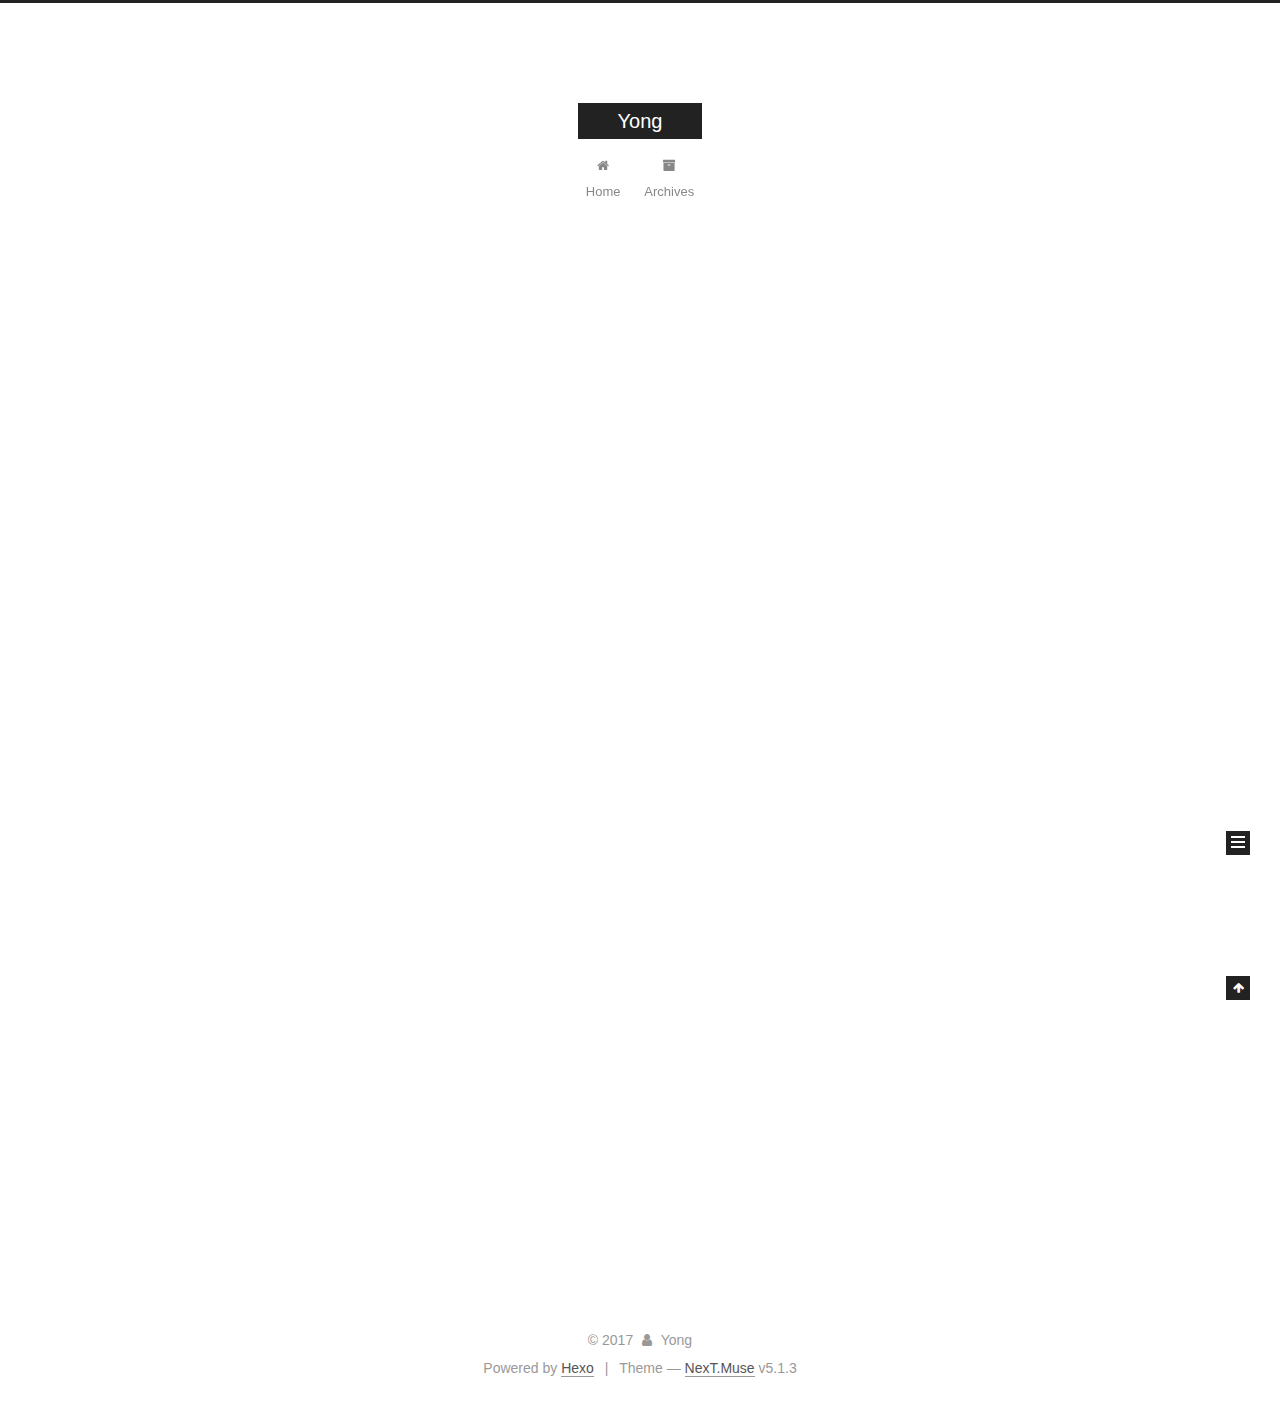
==== commit cf59d2da: "Site updated: 2017-10-25 20:54:14" ====
--- a/index.html
+++ b/index.html
@@ -5,7 +5,7 @@
   
 
 
-<html class="theme-next muse use-motion" lang="">
+<html class="theme-next muse use-motion" lang="en">
 <head>
   <meta charset="UTF-8"/>
 <meta http-equiv="X-UA-Compatible" content="IE=edge" />
@@ -83,6 +83,7 @@
 <meta property="og:title" content="Yong">
 <meta property="og:url" content="http://yoursite.com/index.html">
 <meta property="og:site_name" content="Yong">
+<meta property="og:locale" content="en">
 <meta name="twitter:card" content="summary">
 <meta name="twitter:title" content="Yong">
 
@@ -132,7 +133,7 @@
 
 </head>
 
-<body itemscope itemtype="http://schema.org/WebPage" lang="">
+<body itemscope itemtype="http://schema.org/WebPage" lang="en">
 
   
   
@@ -181,7 +182,7 @@
             
               <i class="menu-item-icon fa fa-fw fa-home"></i> <br />
             
-            Startseite
+            Home
           </a>
         </li>
       
@@ -191,7 +192,7 @@
             
               <i class="menu-item-icon fa fa-fw fa-archive"></i> <br />
             
-            Archiv
+            Archives
           </a>
         </li>
       
@@ -257,7 +258,7 @@
                 <i class="fa fa-calendar-o"></i>
               </span>
               
-                <span class="post-meta-item-text">Veröffentlicht am</span>
+                <span class="post-meta-item-text">Posted on</span>
               
               <time title="Post created" itemprop="dateCreated datePublished" datetime="2017-10-25T19:03:05+08:00">
                 2017-10-25
@@ -390,7 +391,7 @@
                 <a href="/archives/">
               
                   <span class="site-state-item-count">1</span>
-                  <span class="site-state-item-name">Artikel</span>
+                  <span class="site-state-item-name">posts</span>
                 </a>
               </div>
             
@@ -442,7 +443,7 @@
 </div>
 
 
-  <div class="powered-by">Erstellt mit  <a class="theme-link" target="_blank" href="https://hexo.io">Hexo</a></div>
+  <div class="powered-by">Powered by <a class="theme-link" target="_blank" href="https://hexo.io">Hexo</a></div>
 
 
 
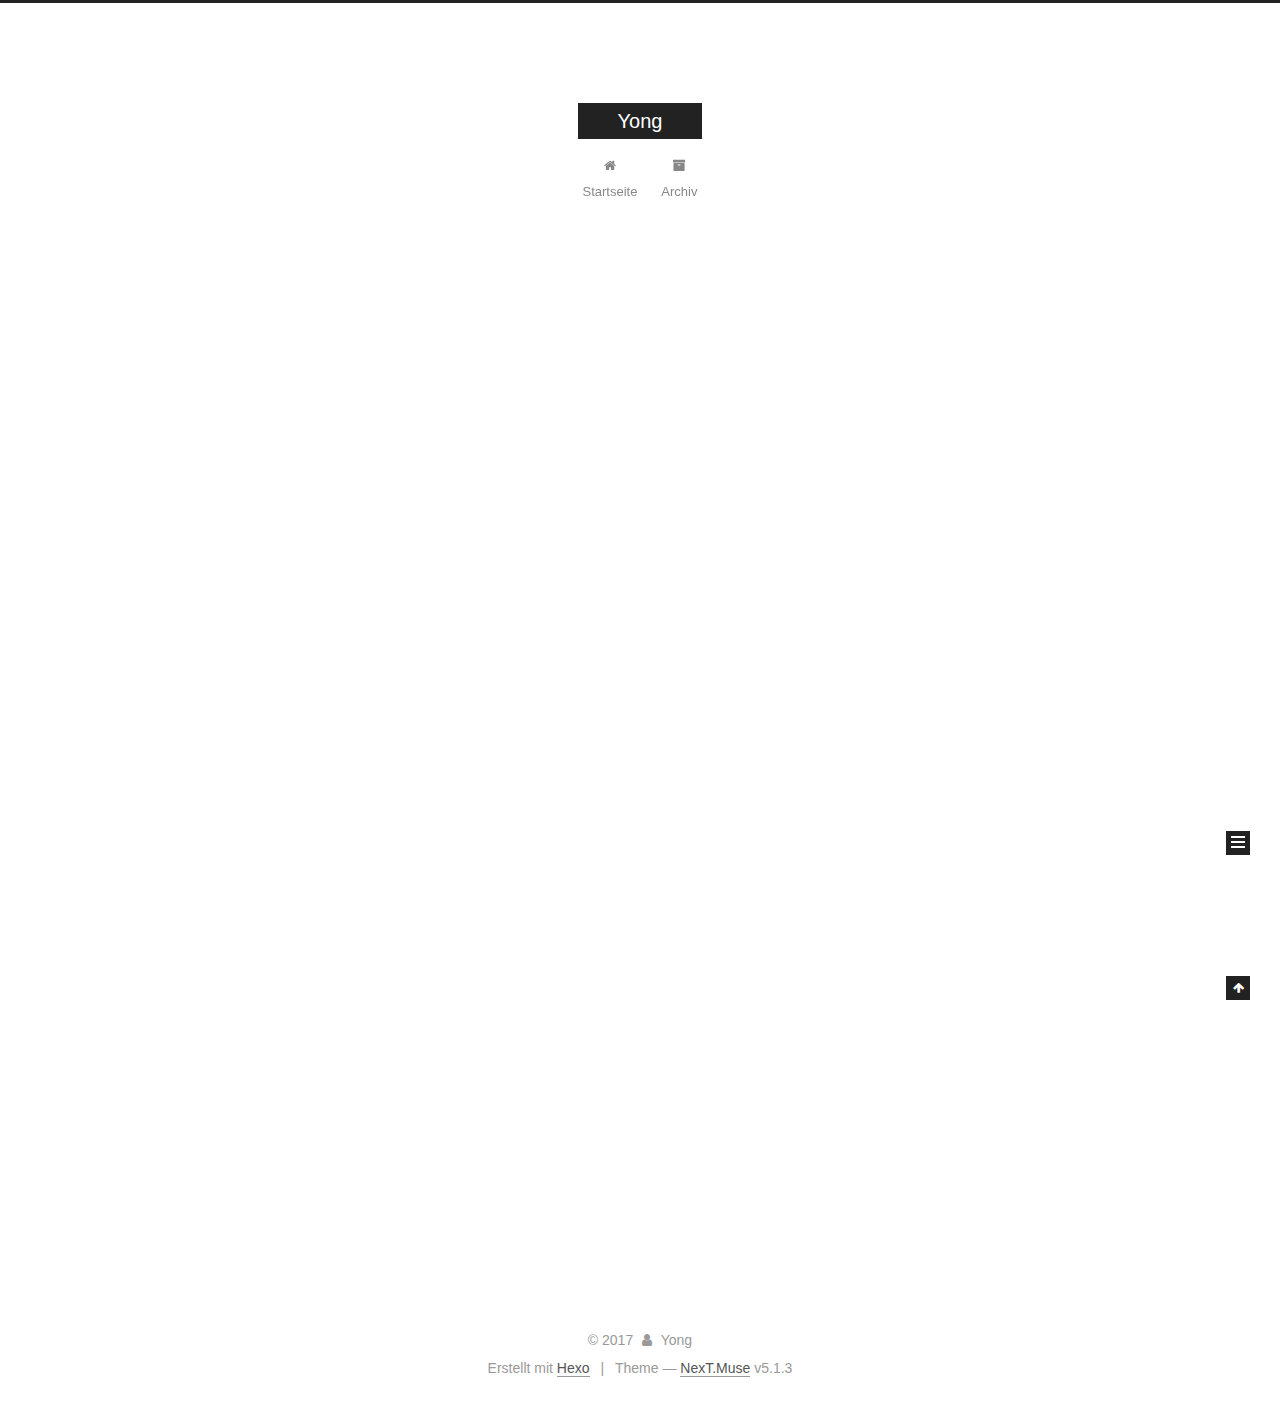
==== commit 0cb8854c: "Site updated: 2017-10-25 20:56:19" ====
--- a/index.html
+++ b/index.html
@@ -5,7 +5,7 @@
   
 
 
-<html class="theme-next muse use-motion" lang="en">
+<html class="theme-next muse use-motion" lang="">
 <head>
   <meta charset="UTF-8"/>
 <meta http-equiv="X-UA-Compatible" content="IE=edge" />
@@ -83,7 +83,6 @@
 <meta property="og:title" content="Yong">
 <meta property="og:url" content="http://yoursite.com/index.html">
 <meta property="og:site_name" content="Yong">
-<meta property="og:locale" content="en">
 <meta name="twitter:card" content="summary">
 <meta name="twitter:title" content="Yong">
 
@@ -133,7 +132,7 @@
 
 </head>
 
-<body itemscope itemtype="http://schema.org/WebPage" lang="en">
+<body itemscope itemtype="http://schema.org/WebPage" lang="">
 
   
   
@@ -182,7 +181,7 @@
             
               <i class="menu-item-icon fa fa-fw fa-home"></i> <br />
             
-            Home
+            Startseite
           </a>
         </li>
       
@@ -192,7 +191,7 @@
             
               <i class="menu-item-icon fa fa-fw fa-archive"></i> <br />
             
-            Archives
+            Archiv
           </a>
         </li>
       
@@ -258,7 +257,7 @@
                 <i class="fa fa-calendar-o"></i>
               </span>
               
-                <span class="post-meta-item-text">Posted on</span>
+                <span class="post-meta-item-text">Veröffentlicht am</span>
               
               <time title="Post created" itemprop="dateCreated datePublished" datetime="2017-10-25T19:03:05+08:00">
                 2017-10-25
@@ -391,7 +390,7 @@
                 <a href="/archives/">
               
                   <span class="site-state-item-count">1</span>
-                  <span class="site-state-item-name">posts</span>
+                  <span class="site-state-item-name">Artikel</span>
                 </a>
               </div>
             
@@ -443,7 +442,7 @@
 </div>
 
 
-  <div class="powered-by">Powered by <a class="theme-link" target="_blank" href="https://hexo.io">Hexo</a></div>
+  <div class="powered-by">Erstellt mit  <a class="theme-link" target="_blank" href="https://hexo.io">Hexo</a></div>
 
 
 
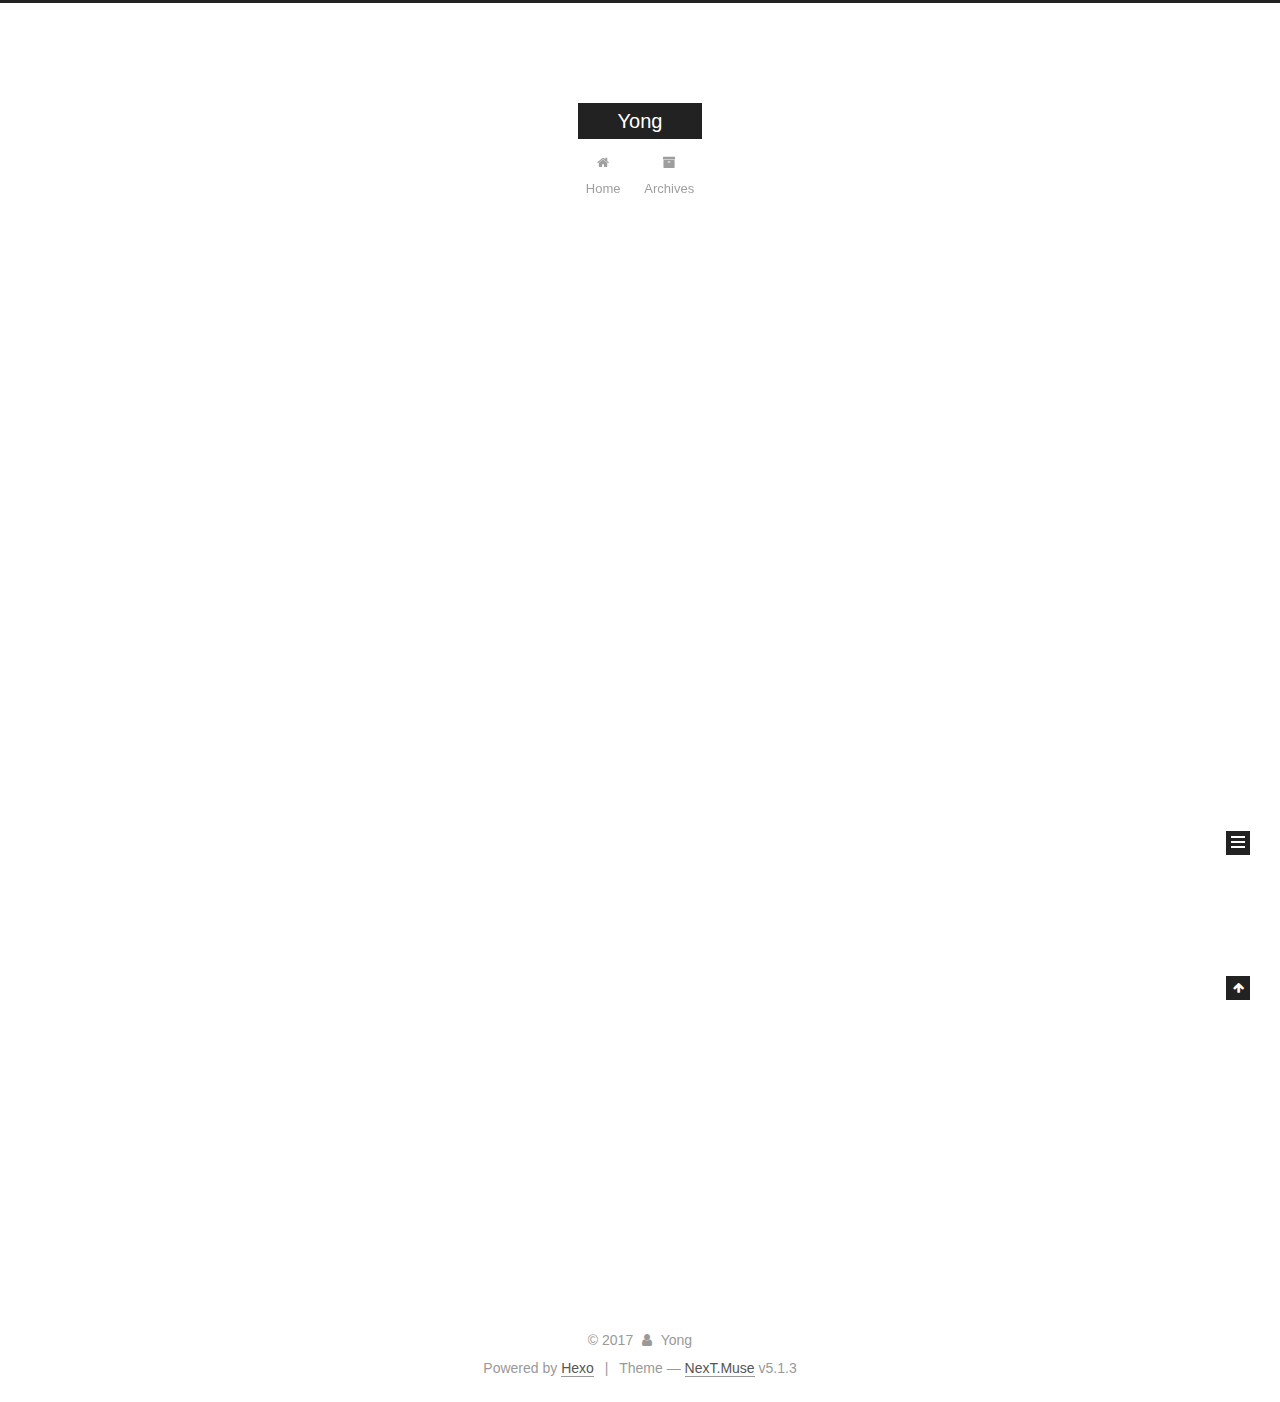
==== commit 299fff4f: "Site updated: 2017-10-25 21:01:57" ====
--- a/index.html
+++ b/index.html
@@ -181,7 +181,7 @@
             
               <i class="menu-item-icon fa fa-fw fa-home"></i> <br />
             
-            Startseite
+            Home
           </a>
         </li>
       
@@ -191,7 +191,7 @@
             
               <i class="menu-item-icon fa fa-fw fa-archive"></i> <br />
             
-            Archiv
+            Archives
           </a>
         </li>
       
@@ -257,7 +257,7 @@
                 <i class="fa fa-calendar-o"></i>
               </span>
               
-                <span class="post-meta-item-text">Veröffentlicht am</span>
+                <span class="post-meta-item-text">Posted on</span>
               
               <time title="Post created" itemprop="dateCreated datePublished" datetime="2017-10-25T19:03:05+08:00">
                 2017-10-25
@@ -390,7 +390,7 @@
                 <a href="/archives/">
               
                   <span class="site-state-item-count">1</span>
-                  <span class="site-state-item-name">Artikel</span>
+                  <span class="site-state-item-name">posts</span>
                 </a>
               </div>
             
@@ -442,7 +442,7 @@
 </div>
 
 
-  <div class="powered-by">Erstellt mit  <a class="theme-link" target="_blank" href="https://hexo.io">Hexo</a></div>
+  <div class="powered-by">Powered by <a class="theme-link" target="_blank" href="https://hexo.io">Hexo</a></div>
 
 
 
--- a/css/main.css
+++ b/css/main.css
@@ -1822,7 +1822,7 @@
   width: 4px;
   height: 4px;
   border-radius: 50%;
-  background: #28cbff;
+  background: #ffffb1;
 }
 .links-of-blogroll {
   font-size: 13px;
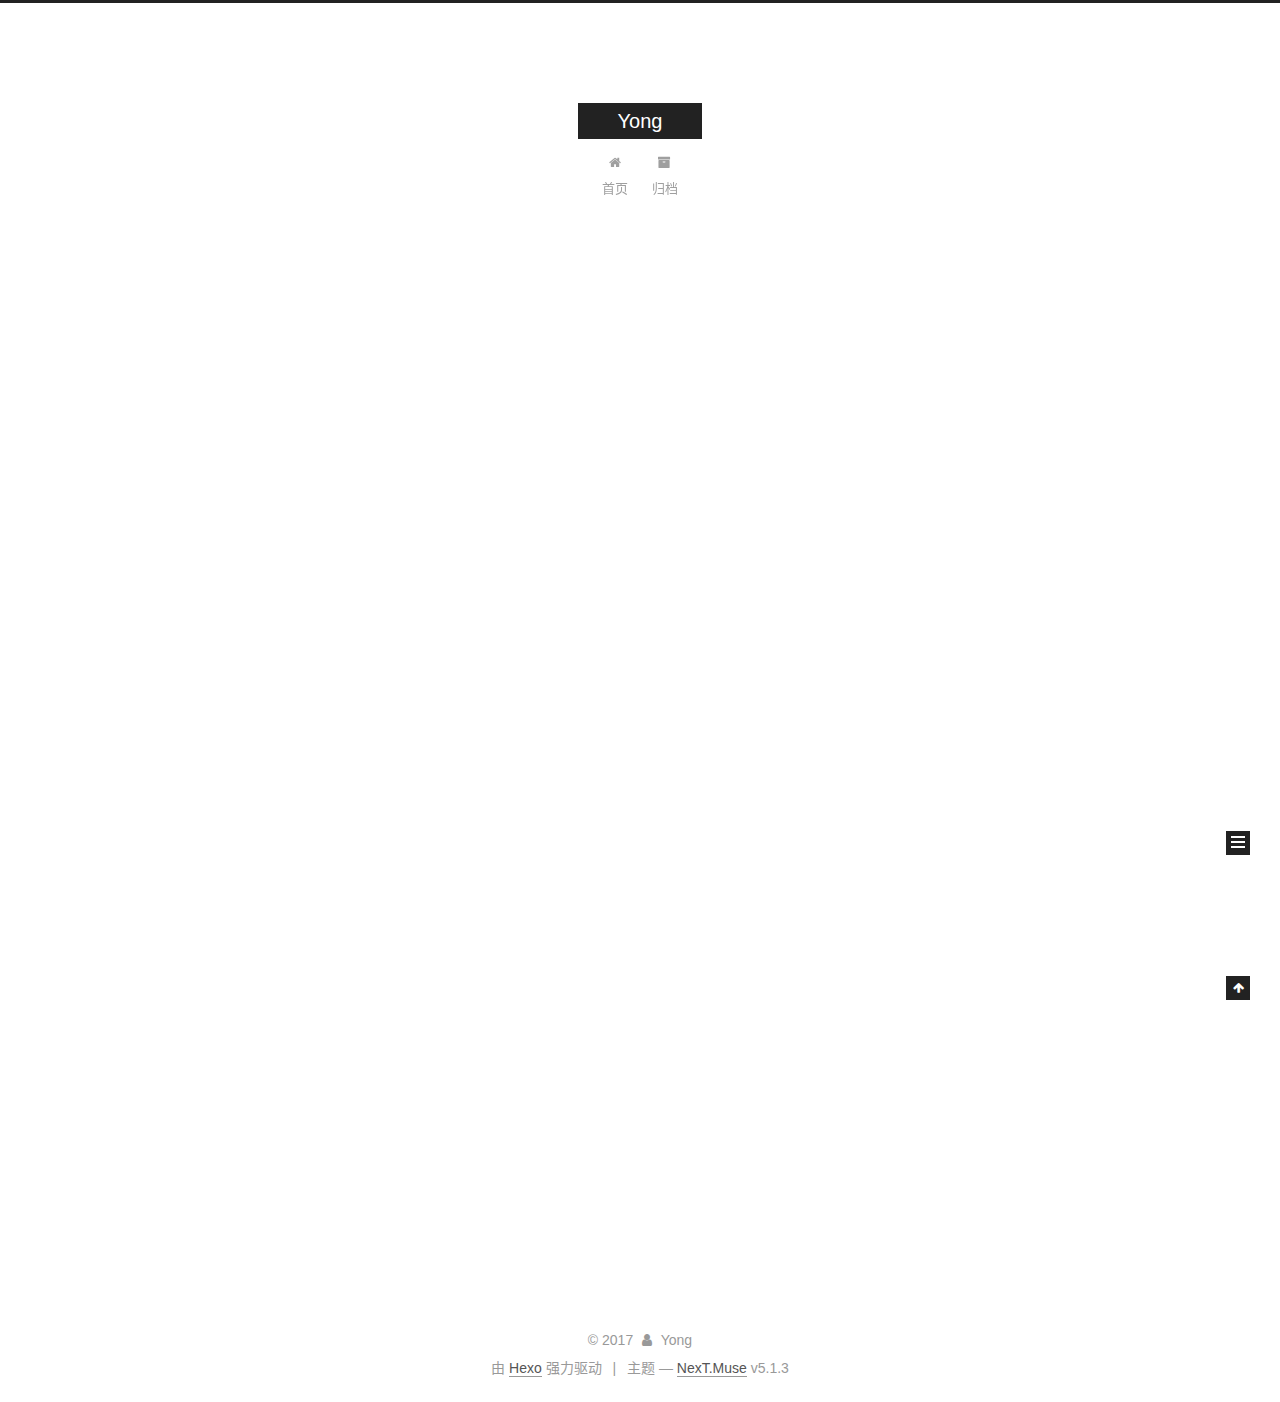
==== commit b9950b01: "Site updated: 2017-10-25 21:09:06" ====
--- a/index.html
+++ b/index.html
@@ -5,7 +5,7 @@
   
 
 
-<html class="theme-next muse use-motion" lang="">
+<html class="theme-next muse use-motion" lang="zh-CN">
 <head>
   <meta charset="UTF-8"/>
 <meta http-equiv="X-UA-Compatible" content="IE=edge" />
@@ -83,6 +83,7 @@
 <meta property="og:title" content="Yong">
 <meta property="og:url" content="http://yoursite.com/index.html">
 <meta property="og:site_name" content="Yong">
+<meta property="og:locale" content="zh-CN">
 <meta name="twitter:card" content="summary">
 <meta name="twitter:title" content="Yong">
 
@@ -100,7 +101,7 @@
     motion: {"enable":true,"async":false,"transition":{"post_block":"fadeIn","post_header":"slideDownIn","post_body":"slideDownIn","coll_header":"slideLeftIn","sidebar":"slideUpIn"}},
     duoshuo: {
       userId: '0',
-      author: 'Author'
+      author: '博主'
     },
     algolia: {
       applicationID: '',
@@ -132,7 +133,7 @@
 
 </head>
 
-<body itemscope itemtype="http://schema.org/WebPage" lang="">
+<body itemscope itemtype="http://schema.org/WebPage" lang="zh-CN">
 
   
   
@@ -181,7 +182,7 @@
             
               <i class="menu-item-icon fa fa-fw fa-home"></i> <br />
             
-            Home
+            首页
           </a>
         </li>
       
@@ -191,7 +192,7 @@
             
               <i class="menu-item-icon fa fa-fw fa-archive"></i> <br />
             
-            Archives
+            归档
           </a>
         </li>
       
@@ -257,9 +258,9 @@
                 <i class="fa fa-calendar-o"></i>
               </span>
               
-                <span class="post-meta-item-text">Posted on</span>
+                <span class="post-meta-item-text">发表于</span>
               
-              <time title="Post created" itemprop="dateCreated datePublished" datetime="2017-10-25T19:03:05+08:00">
+              <time title="创建于" itemprop="dateCreated datePublished" datetime="2017-10-25T19:03:05+08:00">
                 2017-10-25
               </time>
             
@@ -390,7 +391,7 @@
                 <a href="/archives/">
               
                   <span class="site-state-item-count">1</span>
-                  <span class="site-state-item-name">posts</span>
+                  <span class="site-state-item-name">日志</span>
                 </a>
               </div>
             
@@ -442,7 +443,7 @@
 </div>
 
 
-  <div class="powered-by">Powered by <a class="theme-link" target="_blank" href="https://hexo.io">Hexo</a></div>
+  <div class="powered-by">由 <a class="theme-link" target="_blank" href="https://hexo.io">Hexo</a> 强力驱动</div>
 
 
 
@@ -450,7 +451,7 @@
 
 
 
-  <div class="theme-info">Theme &mdash; <a class="theme-link" target="_blank" href="https://github.com/iissnan/hexo-theme-next">NexT.Muse</a> v5.1.3</div>
+  <div class="theme-info">主题 &mdash; <a class="theme-link" target="_blank" href="https://github.com/iissnan/hexo-theme-next">NexT.Muse</a> v5.1.3</div>
 
 
 
--- a/css/main.css
+++ b/css/main.css
@@ -1822,7 +1822,7 @@
   width: 4px;
   height: 4px;
   border-radius: 50%;
-  background: #ffffb1;
+  background: #98d78e;
 }
 .links-of-blogroll {
   font-size: 13px;
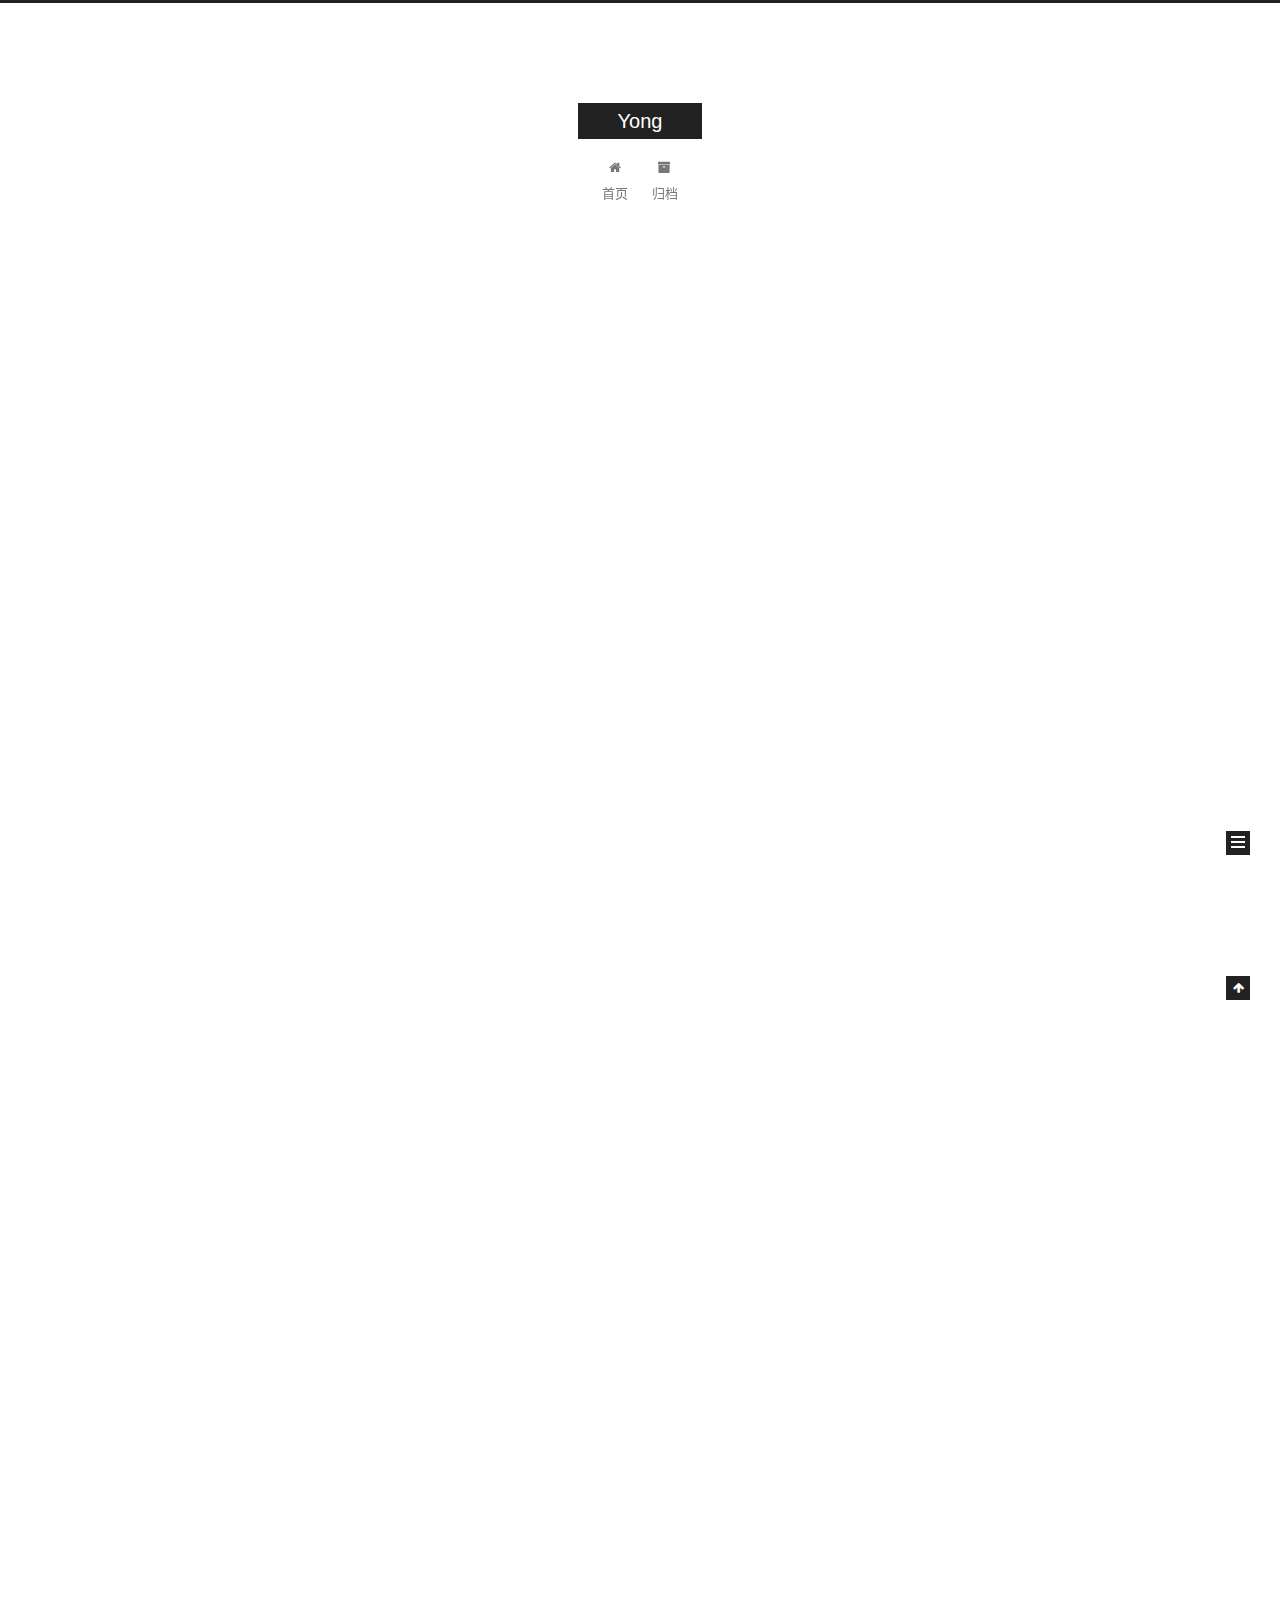
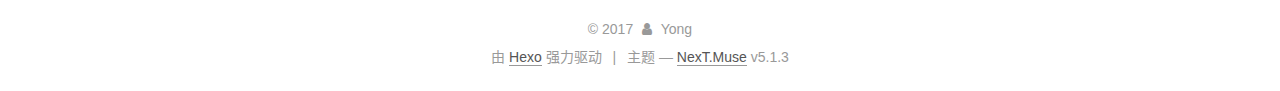
==== commit f230b73f: "Site updated: 2017-10-25 21:12:20" ====
--- a/index.html
+++ b/index.html
@@ -229,6 +229,126 @@
   
   
   <div class="post-block">
+    <link itemprop="mainEntityOfPage" href="http://yoursite.com/2017/10/25/Test/">
+
+    <span hidden itemprop="author" itemscope itemtype="http://schema.org/Person">
+      <meta itemprop="name" content="Yong">
+      <meta itemprop="description" content="">
+      <meta itemprop="image" content="/images/avatar.gif">
+    </span>
+
+    <span hidden itemprop="publisher" itemscope itemtype="http://schema.org/Organization">
+      <meta itemprop="name" content="Yong">
+    </span>
+
+    
+      <header class="post-header">
+
+        
+        
+          <h1 class="post-title" itemprop="name headline">
+                
+                <a class="post-title-link" href="/2017/10/25/Test/" itemprop="url">Test</a></h1>
+        
+
+        <div class="post-meta">
+          <span class="post-time">
+            
+              <span class="post-meta-item-icon">
+                <i class="fa fa-calendar-o"></i>
+              </span>
+              
+                <span class="post-meta-item-text">发表于</span>
+              
+              <time title="创建于" itemprop="dateCreated datePublished" datetime="2017-10-25T21:11:45+08:00">
+                2017-10-25
+              </time>
+            
+
+            
+
+            
+          </span>
+
+          
+
+          
+            
+          
+
+          
+          
+
+          
+
+          
+
+          
+
+        </div>
+      </header>
+    
+
+    
+    
+    
+    <div class="post-body" itemprop="articleBody">
+
+      
+      
+
+      
+        
+          
+            <p>Hello world</p>
+
+          
+        
+      
+    </div>
+    
+    
+    
+
+    
+
+    
+
+    
+
+    <footer class="post-footer">
+      
+
+      
+
+      
+
+      
+      
+        <div class="post-eof"></div>
+      
+    </footer>
+  </div>
+  
+  
+  
+  </article>
+
+
+    
+      
+
+  
+
+  
+  
+  
+
+  <article class="post post-type-normal" itemscope itemtype="http://schema.org/Article">
+  
+  
+  
+  <div class="post-block">
     <link itemprop="mainEntityOfPage" href="http://yoursite.com/2017/10/25/hello-world/">
 
     <span hidden itemprop="author" itemscope itemtype="http://schema.org/Person">
@@ -390,7 +510,7 @@
               
                 <a href="/archives/">
               
-                  <span class="site-state-item-count">1</span>
+                  <span class="site-state-item-count">2</span>
                   <span class="site-state-item-name">日志</span>
                 </a>
               </div>
--- a/css/main.css
+++ b/css/main.css
@@ -1822,7 +1822,7 @@
   width: 4px;
   height: 4px;
   border-radius: 50%;
-  background: #98d78e;
+  background: #ff389f;
 }
 .links-of-blogroll {
   font-size: 13px;
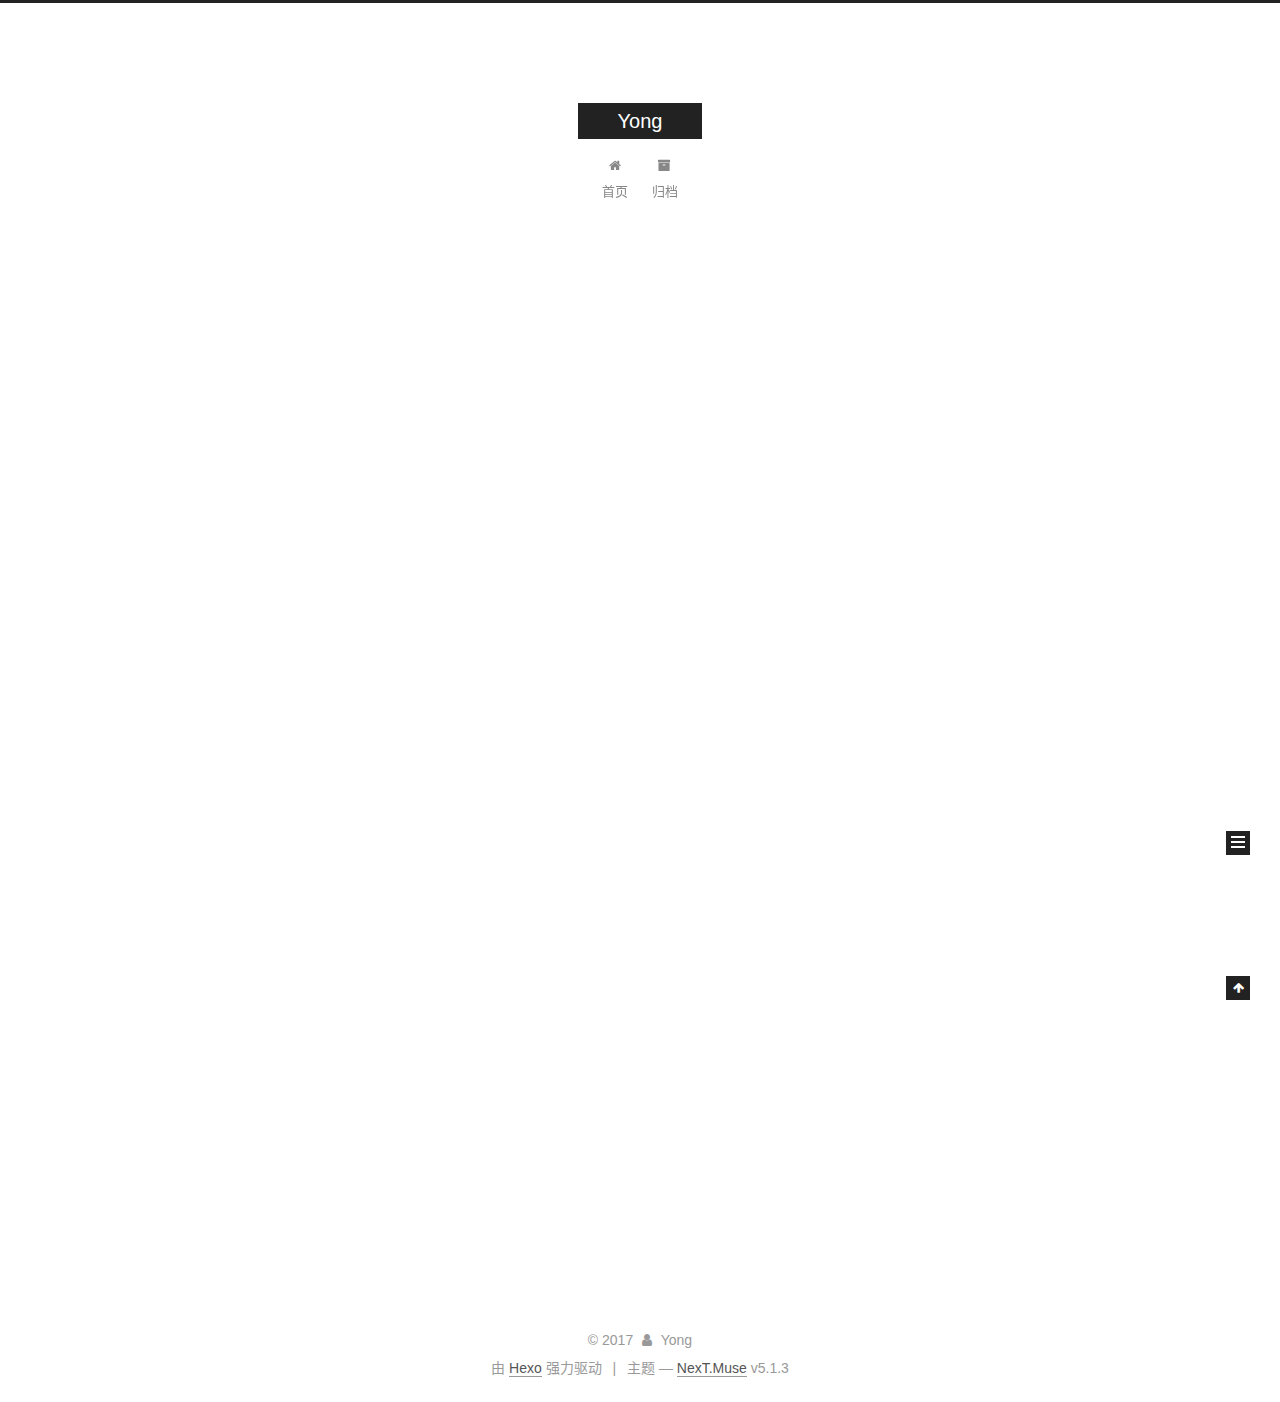
==== commit e504eeba: "Site updated: 2017-10-25 22:19:52" ====
--- a/index.html
+++ b/index.html
@@ -229,126 +229,6 @@
   
   
   <div class="post-block">
-    <link itemprop="mainEntityOfPage" href="http://yoursite.com/2017/10/25/Test/">
-
-    <span hidden itemprop="author" itemscope itemtype="http://schema.org/Person">
-      <meta itemprop="name" content="Yong">
-      <meta itemprop="description" content="">
-      <meta itemprop="image" content="/images/avatar.gif">
-    </span>
-
-    <span hidden itemprop="publisher" itemscope itemtype="http://schema.org/Organization">
-      <meta itemprop="name" content="Yong">
-    </span>
-
-    
-      <header class="post-header">
-
-        
-        
-          <h1 class="post-title" itemprop="name headline">
-                
-                <a class="post-title-link" href="/2017/10/25/Test/" itemprop="url">Test</a></h1>
-        
-
-        <div class="post-meta">
-          <span class="post-time">
-            
-              <span class="post-meta-item-icon">
-                <i class="fa fa-calendar-o"></i>
-              </span>
-              
-                <span class="post-meta-item-text">发表于</span>
-              
-              <time title="创建于" itemprop="dateCreated datePublished" datetime="2017-10-25T21:11:45+08:00">
-                2017-10-25
-              </time>
-            
-
-            
-
-            
-          </span>
-
-          
-
-          
-            
-          
-
-          
-          
-
-          
-
-          
-
-          
-
-        </div>
-      </header>
-    
-
-    
-    
-    
-    <div class="post-body" itemprop="articleBody">
-
-      
-      
-
-      
-        
-          
-            <p>Hello world</p>
-
-          
-        
-      
-    </div>
-    
-    
-    
-
-    
-
-    
-
-    
-
-    <footer class="post-footer">
-      
-
-      
-
-      
-
-      
-      
-        <div class="post-eof"></div>
-      
-    </footer>
-  </div>
-  
-  
-  
-  </article>
-
-
-    
-      
-
-  
-
-  
-  
-  
-
-  <article class="post post-type-normal" itemscope itemtype="http://schema.org/Article">
-  
-  
-  
-  <div class="post-block">
     <link itemprop="mainEntityOfPage" href="http://yoursite.com/2017/10/25/hello-world/">
 
     <span hidden itemprop="author" itemscope itemtype="http://schema.org/Person">
@@ -510,7 +390,7 @@
               
                 <a href="/archives/">
               
-                  <span class="site-state-item-count">2</span>
+                  <span class="site-state-item-count">1</span>
                   <span class="site-state-item-name">日志</span>
                 </a>
               </div>
--- a/css/main.css
+++ b/css/main.css
@@ -1822,7 +1822,7 @@
   width: 4px;
   height: 4px;
   border-radius: 50%;
-  background: #ff389f;
+  background: #50ff00;
 }
 .links-of-blogroll {
   font-size: 13px;
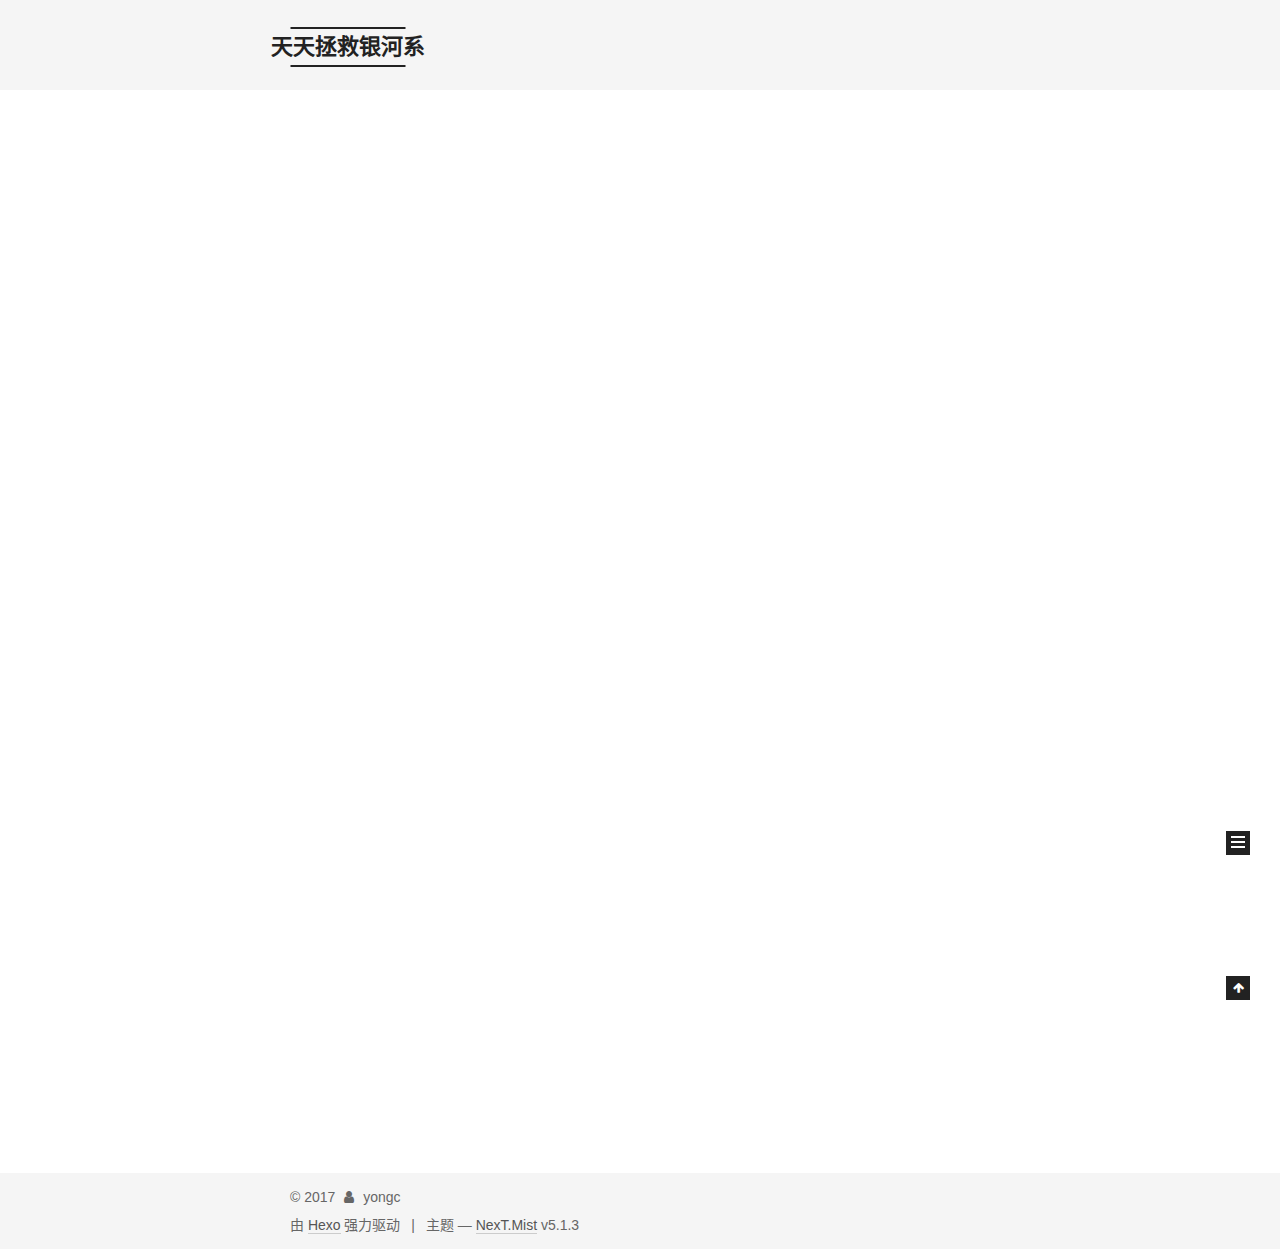
==== commit 7c2f9246: "Site updated: 2017-10-25 23:55:07" ====
--- a/index.html
+++ b/index.html
@@ -5,7 +5,7 @@
   
 
 
-<html class="theme-next muse use-motion" lang="zh-CN">
+<html class="theme-next mist use-motion" lang="zh-CN">
 <head>
   <meta charset="UTF-8"/>
 <meta http-equiv="X-UA-Compatible" content="IE=edge" />
@@ -80,12 +80,12 @@
 
 
 <meta property="og:type" content="website">
-<meta property="og:title" content="Yong">
+<meta property="og:title" content="天天拯救银河系">
 <meta property="og:url" content="http://yoursite.com/index.html">
-<meta property="og:site_name" content="Yong">
+<meta property="og:site_name" content="天天拯救银河系">
 <meta property="og:locale" content="zh-CN">
 <meta name="twitter:card" content="summary">
-<meta name="twitter:title" content="Yong">
+<meta name="twitter:title" content="天天拯救银河系">
 
 
 
@@ -93,7 +93,7 @@
   var NexT = window.NexT || {};
   var CONFIG = {
     root: '/',
-    scheme: 'Muse',
+    scheme: 'Mist',
     version: '5.1.3',
     sidebar: {"position":"left","display":"post","offset":12,"b2t":false,"scrollpercent":false,"onmobile":false},
     fancybox: true,
@@ -121,7 +121,7 @@
 
 
 
-  <title>Yong</title>
+  <title>天天拯救银河系</title>
   
 
 
@@ -152,7 +152,7 @@
     <div class="custom-logo-site-title">
       <a href="/"  class="brand" rel="start">
         <span class="logo-line-before"><i></i></span>
-        <span class="site-title">Yong</span>
+        <span class="site-title">天天拯救银河系</span>
         <span class="logo-line-after"><i></i></span>
       </a>
     </div>
@@ -187,6 +187,16 @@
         </li>
       
         
+        <li class="menu-item menu-item-about">
+          <a href="/about/" rel="section">
+            
+              <i class="menu-item-icon fa fa-fw fa-user"></i> <br />
+            
+            关于
+          </a>
+        </li>
+      
+        
         <li class="menu-item menu-item-archives">
           <a href="/archives/" rel="section">
             
@@ -232,13 +242,13 @@
     <link itemprop="mainEntityOfPage" href="http://yoursite.com/2017/10/25/hello-world/">
 
     <span hidden itemprop="author" itemscope itemtype="http://schema.org/Person">
-      <meta itemprop="name" content="Yong">
+      <meta itemprop="name" content="yongc">
       <meta itemprop="description" content="">
       <meta itemprop="image" content="/images/avatar.gif">
     </span>
 
     <span hidden itemprop="publisher" itemscope itemtype="http://schema.org/Organization">
-      <meta itemprop="name" content="Yong">
+      <meta itemprop="name" content="天天拯救银河系">
     </span>
 
     
@@ -379,7 +389,7 @@
         <div class="site-overview">
           <div class="site-author motion-element" itemprop="author" itemscope itemtype="http://schema.org/Person">
             
-              <p class="site-author-name" itemprop="name">Yong</p>
+              <p class="site-author-name" itemprop="name">yongc</p>
               <p class="site-description motion-element" itemprop="description"></p>
           </div>
 
@@ -437,7 +447,7 @@
   <span class="with-love">
     <i class="fa fa-user"></i>
   </span>
-  <span class="author" itemprop="copyrightHolder">Yong</span>
+  <span class="author" itemprop="copyrightHolder">yongc</span>
 
   
 </div>
@@ -451,7 +461,7 @@
 
 
 
-  <div class="theme-info">主题 &mdash; <a class="theme-link" target="_blank" href="https://github.com/iissnan/hexo-theme-next">NexT.Muse</a> v5.1.3</div>
+  <div class="theme-info">主题 &mdash; <a class="theme-link" target="_blank" href="https://github.com/iissnan/hexo-theme-next">NexT.Mist</a> v5.1.3</div>
 
 
 
--- a/css/main.css
+++ b/css/main.css
@@ -226,51 +226,51 @@
   margin: 20px 0 15px;
 }
 h1 {
+  font-size: 24px;
+}
+@media (max-width: 767px) {
+  h1 {
+    font-size: 20px;
+  }
+}
+h2 {
   font-size: 22px;
 }
 @media (max-width: 767px) {
-  h1 {
+  h2 {
     font-size: 18px;
   }
 }
-h2 {
+h3 {
   font-size: 20px;
 }
 @media (max-width: 767px) {
-  h2 {
+  h3 {
     font-size: 16px;
   }
 }
-h3 {
+h4 {
   font-size: 18px;
 }
 @media (max-width: 767px) {
-  h3 {
+  h4 {
     font-size: 14px;
   }
 }
-h4 {
+h5 {
   font-size: 16px;
 }
 @media (max-width: 767px) {
-  h4 {
+  h5 {
     font-size: 12px;
   }
 }
-h5 {
+h6 {
   font-size: 14px;
 }
 @media (max-width: 767px) {
-  h5 {
+  h6 {
     font-size: 10px;
-  }
-}
-h6 {
-  font-size: 12px;
-}
-@media (max-width: 767px) {
-  h6 {
-    font-size: 8px;
   }
 }
 p {
@@ -940,8 +940,8 @@
   display: inline-block;
   padding: 0 20px;
   font-size: 14px;
-  color: #fff;
-  background: #222;
+  color: #555;
+  background: transparent;
   border: 2px solid #222;
   text-decoration: none;
   border-radius: 0;
@@ -1101,7 +1101,7 @@
 }
 .site-meta {
   margin: 0;
-  text-align: center;
+  text-align: left;
 }
 @media (max-width: 767px) {
   .site-meta {
@@ -1112,12 +1112,12 @@
   position: relative;
   display: inline-block;
   padding: 0 40px;
-  color: #fff;
+  color: #222;
   background: #222;
   border-bottom: none;
 }
 .brand:hover {
-  color: #fff;
+  color: #222;
 }
 .logo {
   display: inline-block;
@@ -1348,7 +1348,7 @@
 .posts-collapse {
   position: relative;
   z-index: 1010;
-  margin-left: 55px;
+  margin-left: 0;
 }
 .posts-collapse::after {
   content: " ";
@@ -1822,7 +1822,7 @@
   width: 4px;
   height: 4px;
   border-radius: 50%;
-  background: #50ff00;
+  background: #e0ff0a;
 }
 .links-of-blogroll {
   font-size: 13px;
@@ -2584,78 +2584,322 @@
 .page-post-detail .comments {
   overflow: hidden;
 }
-@media (max-width: 767px) {
-  .header-inner,
-  .container .main-inner,
+h1,
+h2,
+h3,
+h4,
+h5,
+h6 {
+  margin: 20px 0 10px;
+}
+p {
+  margin: 0 0 25px 0;
+}
+a {
+  border-bottom-color: #ccc;
+}
+hr {
+  margin: 20px 0;
+  height: 2px;
+}
+.main-inner {
+  margin-top: 80px;
+}
+.header {
+  background: #f5f5f5;
+}
+.header-inner {
+  padding: 25px 0 20px;
+}
+.header-inner:before,
+.header-inner:after {
+  content: " ";
+  display: table;
+}
+.header-inner:after {
+  clear: both;
+}
+@media (max-width: 767px) {
+  .header-inner {
+    width: auto;
+    margin-bottom: 50px;
+    padding: 10px;
+  }
+}
+.site-meta {
+  float: left;
+  margin-left: -20px;
+  line-height: normal;
+}
+@media (max-width: 767px) {
+  .site-meta {
+    margin-left: 10px;
+  }
+}
+.site-meta .brand {
+  padding: 2px 1px;
+  background: none;
+}
+@media (max-width: 767px) {
+  .site-meta .brand {
+    display: block;
+  }
+}
+.site-meta .logo {
+  display: none;
+}
+.site-meta .site-title {
+  font-size: 22px;
+  font-weight: bolder;
+}
+@media (max-width: 767px) {
+  .site-meta .site-title {
+    line-height: 34px;
+  }
+}
+.logo-line-before,
+.logo-line-after {
+  display: block;
+  overflow: hidden;
+  margin: 0 auto;
+  width: 75%;
+}
+@media (max-width: 767px) {
+  .logo-line-before,
+  .logo-line-after {
+    display: none;
+  }
+}
+.logo-line-before i,
+.logo-line-after i {
+  position: relative;
+  display: block;
+  height: 2px;
+  background: #222;
+}
+@media (max-width: 767px) {
+  .logo-line-before i,
+  .logo-line-after i {
+    height: 3px;
+  }
+}
+.use-motion .logo-line-before i {
+  left: -100%;
+}
+.use-motion .logo-line-after i {
+  right: -100%;
+}
+.site-subtitle {
+  display: none;
+}
+.site-nav-toggle {
+  position: static;
+  float: right;
+}
+.menu {
+  float: right;
+  margin: 8px 0 0 0;
+}
+@media (max-width: 767px) {
+  .menu {
+    margin: 20px 0 0 0;
+    padding: 0;
+  }
+}
+.menu br {
+  display: none;
+}
+.menu .menu-item {
+  margin: 0;
+}
+@media (max-width: 767px) {
+  .menu .menu-item {
+    display: block;
+  }
+}
+.menu .menu-item a {
+  padding: 0 10px;
+  background: none;
+  border: none;
+  border-radius: 2px;
+  transition-property: background;
+}
+@media (max-width: 767px) {
+  .menu .menu-item a {
+    text-align: left;
+  }
+}
+.menu .menu-item a:hover {
+  background: #e1e1e1;
+}
+.menu a::before {
+  display: none;
+}
+@media (max-width: 767px) {
+  .menu a::before {
+    display: block;
+  }
+}
+@media (max-width: 767px) {
+  .menu {
+    float: none;
+  }
+}
+.site-search form {
+  display: none;
+}
+.posts-expand {
+  padding-top: 0;
+}
+.posts-expand .post-title,
+.posts-expand .post-meta {
+  text-align: left;
+}
+@media (max-width: 767px) {
+  .posts-expand .post-title,
+  .posts-expand .post-meta {
+    text-align: center;
+  }
+}
+.posts-expand .post-eof {
+  display: none;
+}
+.posts-expand .post {
+  margin-top: 120px;
+}
+.posts-expand .post:first-child {
+  margin-top: 0;
+}
+.posts-expand .post-meta {
+  margin-top: 5px;
+  margin-bottom: 20px;
+}
+.posts-expand .post-title {
+  position: relative;
+  font-size: 26px;
+  font-weight: 400;
+}
+@media (max-width: 767px) {
+  .posts-expand .post-title {
+    font-size: 22px;
+  }
+}
+@media (min-width: 1600px) {
+  .posts-expand .post-title {
+    font-size: 26px;
+  }
+}
+.posts-expand .post-title:hover:before {
+  background: #222;
+}
+@media (max-width: 767px) {
+  .posts-expand .post-body {
+    font-size: 12px;
+  }
+}
+.posts-expand .post-body img {
+  margin: 0;
+}
+.posts-expand .post-tags {
+  text-align: left;
+}
+.posts-expand .post-tags a {
+  padding: 1px 5px;
+  background: #f5f5f5;
+  border-bottom: none;
+}
+.posts-expand .post-tags a:hover {
+  background: #ccc;
+}
+.posts-expand .post-nav {
+  margin-top: 40px;
+}
+.post-button {
+  margin-top: 20px;
+  text-align: left;
+}
+.post-button a {
+  padding: 0;
+  font-size: 14px;
+  background: none;
+  border: none;
+  border-bottom: 2px solid #666;
+  transition-property: border;
+}
+@media (max-width: 767px) {
+  .post-button a {
+    font-size: 12px;
+  }
+}
+@media (min-width: 1600px) {
+  .post-button a {
+    font-size: 16px;
+  }
+}
+.post-button a:hover {
+  border-bottom-color: #222;
+}
+.links-of-blogroll-inline .links-of-blogroll-item {
+  display: inline-block;
+}
+.btn {
+  padding: 0 10px;
+  border-width: 2px;
+  border-radius: 0;
+}
+.headband {
+  display: none;
+}
+.site-search {
+  position: relative;
+  float: right;
+  margin-top: 5px;
+  padding-top: 3px;
+}
+@media (max-width: 767px) {
+  .site-search {
+    float: none;
+    padding: 0 10px;
+  }
+}
+@media (max-width: 767px) {
+  .container .main-inner {
+    width: auto;
+  }
+}
+.page-post-detail .post-title,
+.page-post-detail .post-meta {
+  text-align: center;
+}
+.page-post-detail .post-title:before {
+  display: none;
+}
+.page-post-detail .post-meta {
+  margin-bottom: 60px;
+}
+.pagination {
+  margin: 120px 0 0;
+  text-align: left;
+}
+@media (max-width: 767px) {
+  .pagination {
+    margin: 80px 10px 0;
+    text-align: center;
+  }
+}
+.footer {
+  margin-top: 80px;
+  padding: 10px 0;
+  background: #f5f5f5;
+  color: #666;
+}
+.footer-inner {
+  margin: 0 auto;
+  text-align: left;
+}
+@media (max-width: 767px) {
   .footer-inner {
     width: auto;
-  }
-}
-embed {
-  display: block;
-  margin: 0px auto 25px auto;
-}
-.custom-logo .site-meta-headline {
-  text-align: center;
-}
-.custom-logo .brand {
-  background: none;
-}
-.custom-logo .site-title {
-  margin: 10px auto 0;
-  font-size: 24px;
-  color: #222;
-}
-.custom-logo .site-title a {
-  border: none;
-}
-.custom-logo-image {
-  margin: 0 auto;
-  padding: 5px;
-  max-width: 150px;
-  background: #fff;
-}
-@media (max-width: 767px) {
-  .site-nav {
-    position: absolute;
-    left: 0;
-    top: 52px;
-    margin: 0;
-    width: 100%;
-    padding: 0;
-    background: #fff;
-    border-bottom: 1px solid #ddd;
-    z-index: 1050;
-  }
-}
-@media (max-width: 767px) {
-  .menu {
-    text-align: left;
-  }
-}
-@media (max-width: 767px) {
-  .menu .menu-item {
-    display: block;
-    margin: 0 10px;
-    vertical-align: top;
-  }
-}
-@media (max-width: 767px) {
-  .menu .menu-item br {
-    display: none;
-  }
-}
-@media (max-width: 767px) {
-  .menu .menu-item a {
-    padding: 5px 10px;
-  }
-}
-.menu .menu-item .fa {
-  margin-right: 0;
-}
-.site-search form {
-  display: none;
-}
-.links-of-blogroll-inline .links-of-blogroll-item {
-  display: inline-block;
-}
+    text-align: center;
+  }
+}
